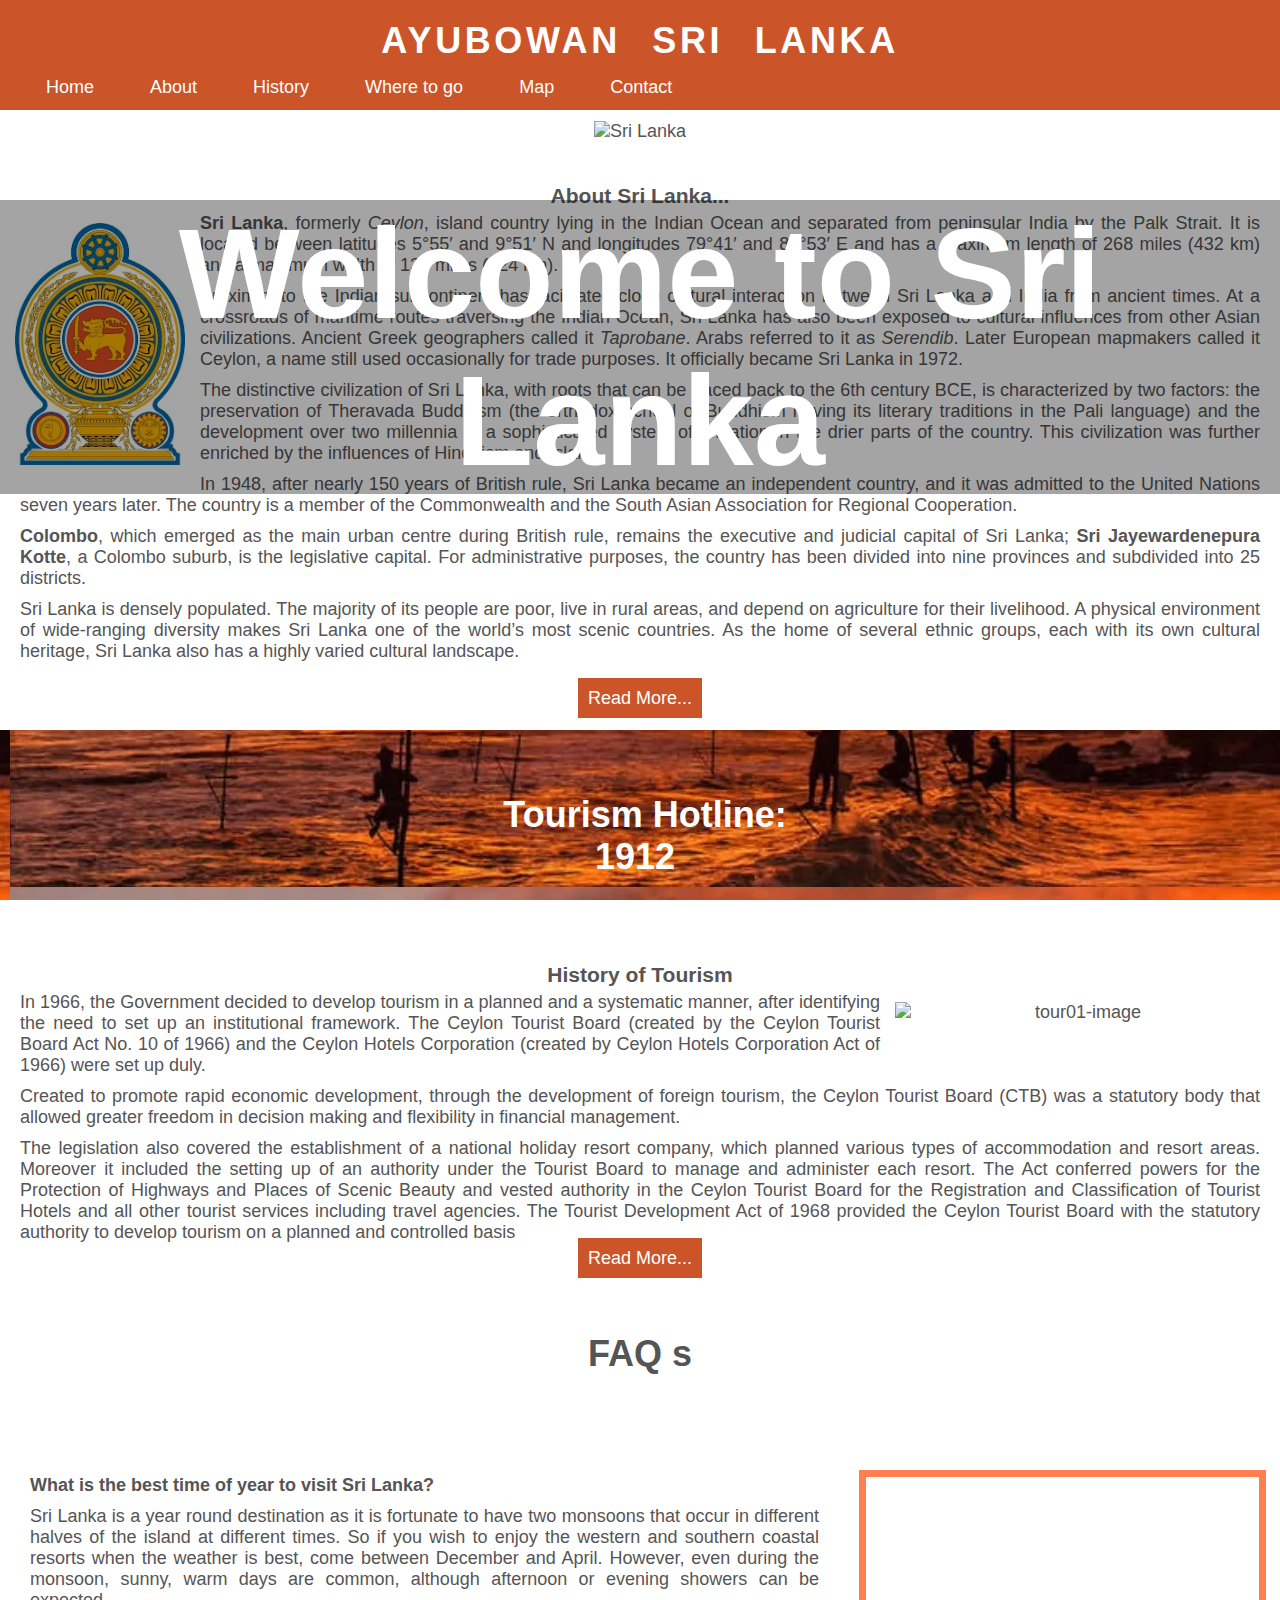
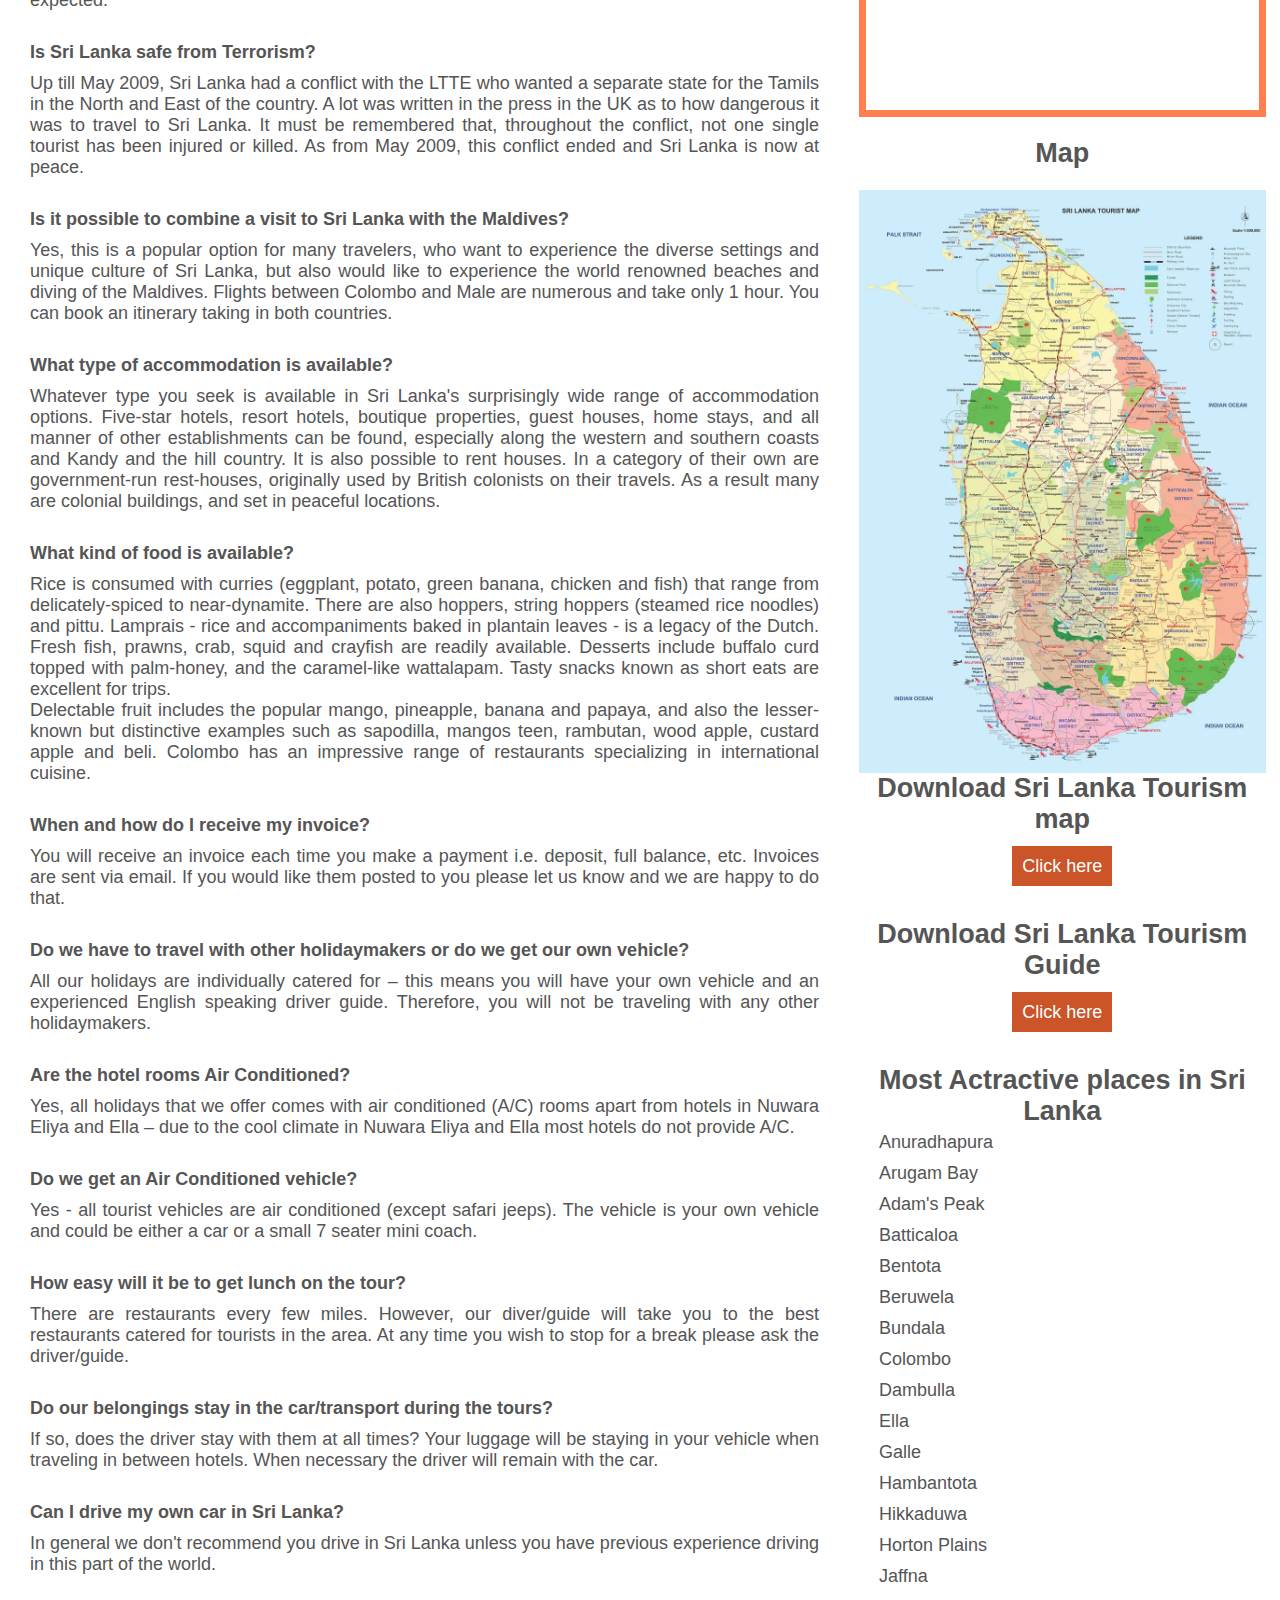
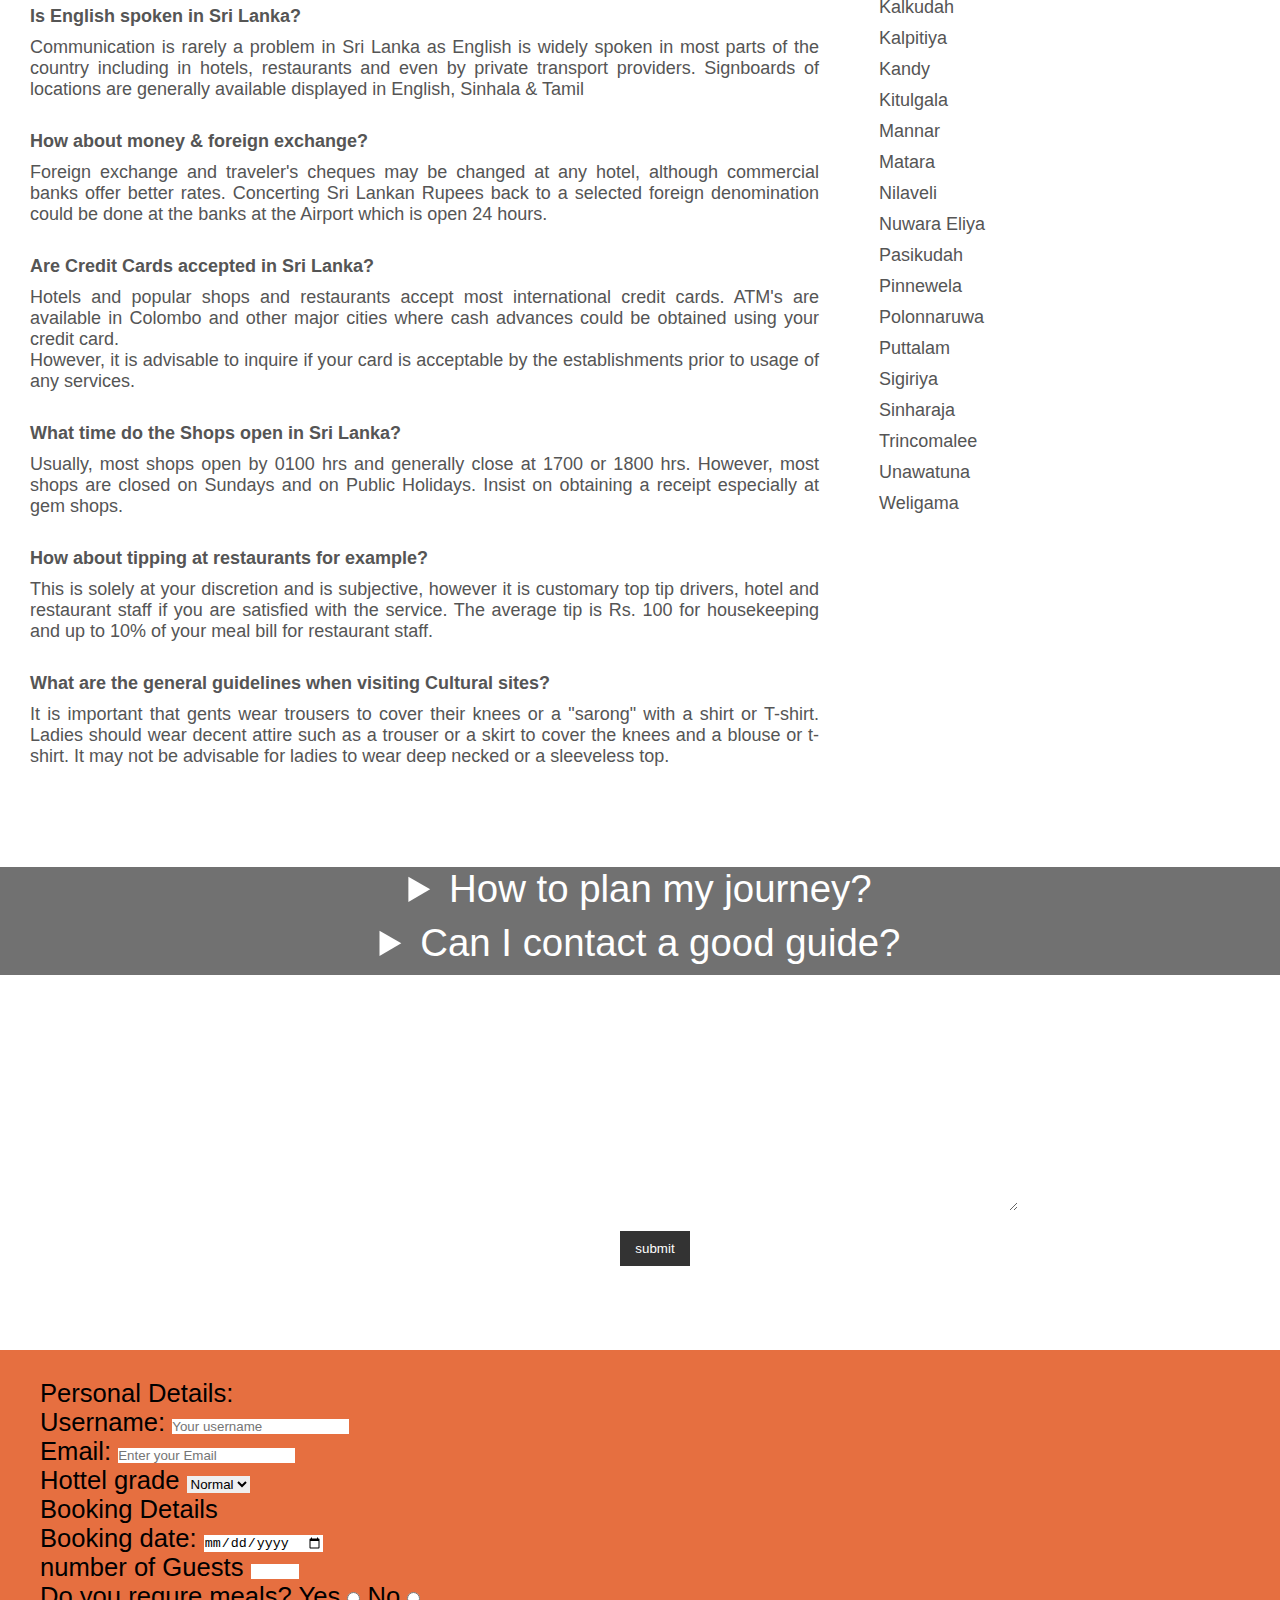
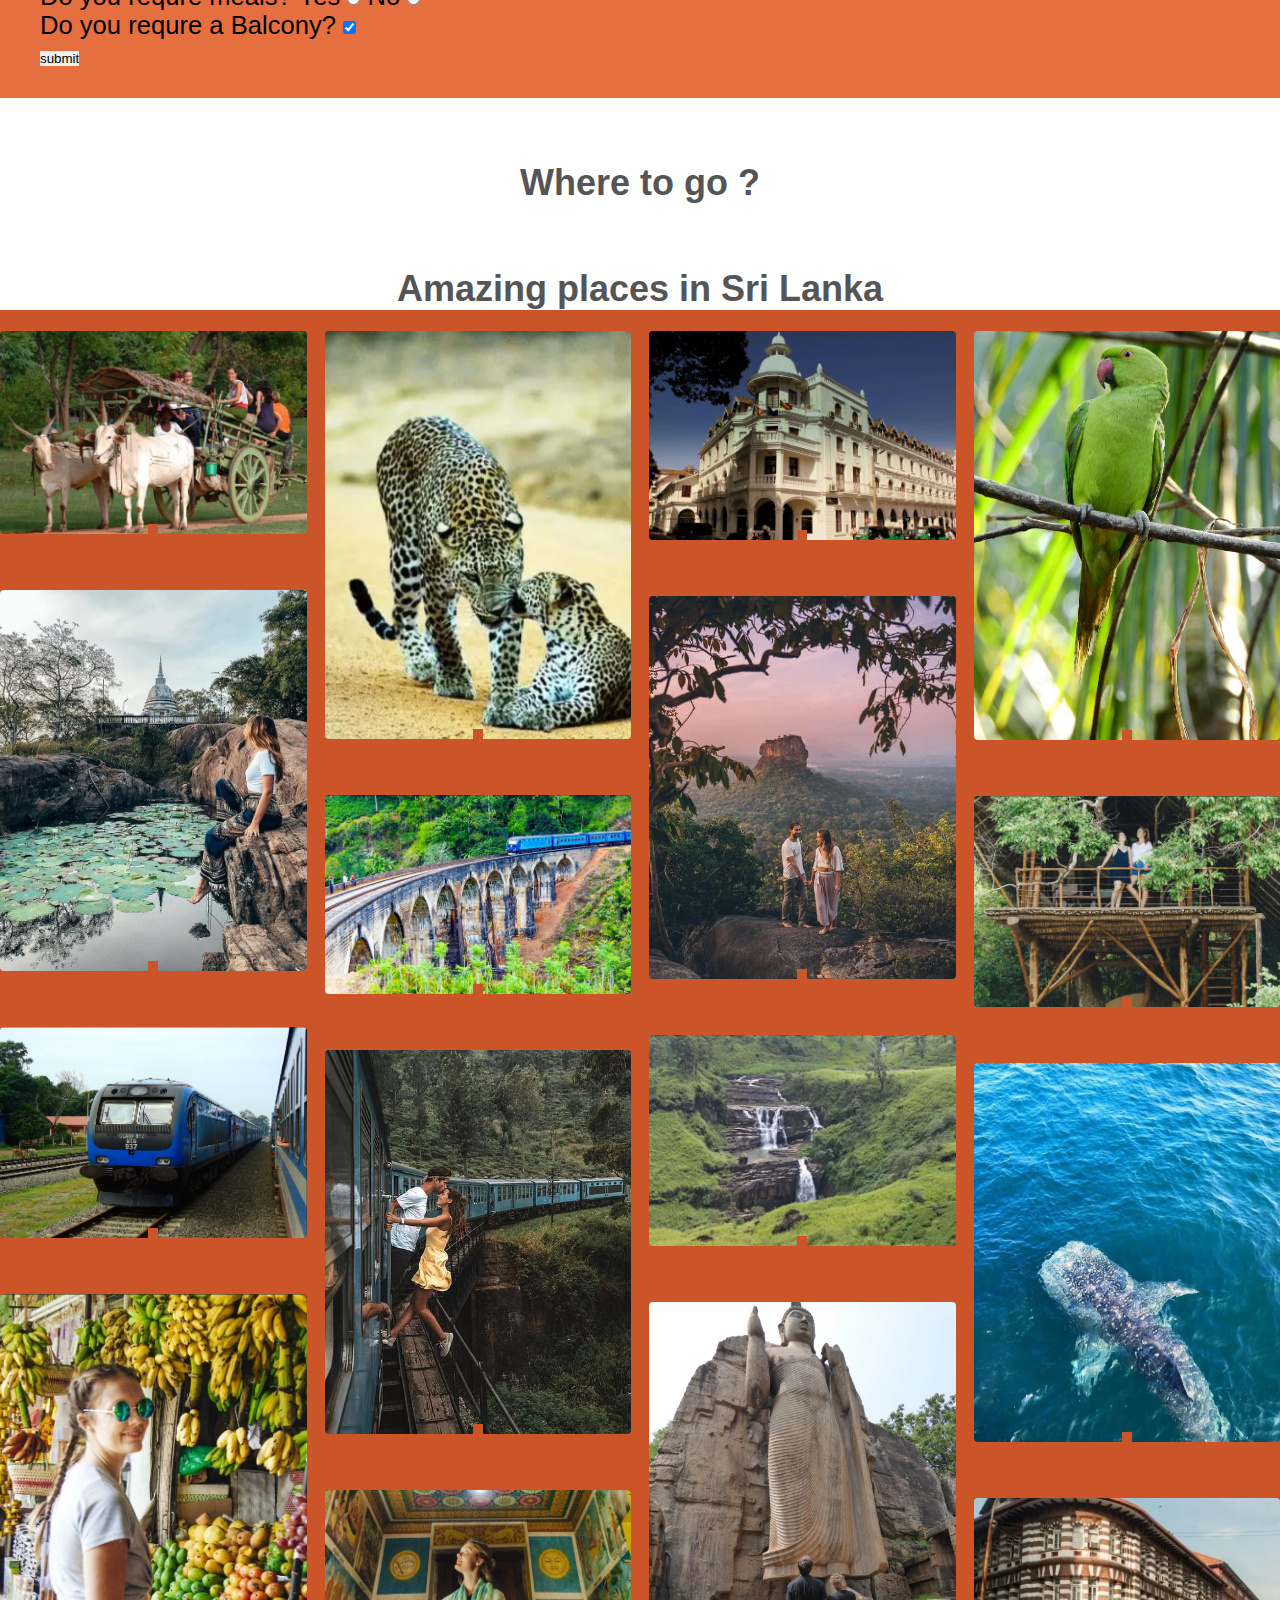
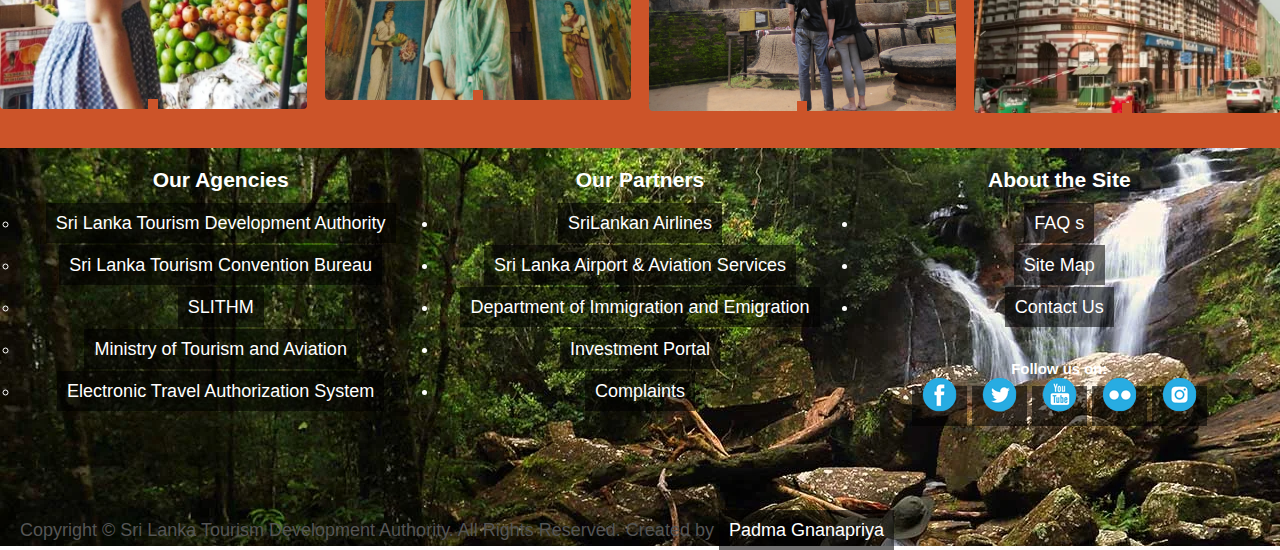
==== index.html @ cac00c13 "finish headers" ====
<!DOCTYPE html>
<html lang="en">
<head>
    <meta charset="UTF-8">
    <meta name="viewport" content="width=device-width, initial-scale=1.0">
    <title>Document</title>
    <link rel="stylesheet" href="style.css">
</head>
<body>
    
    <header>
        
        <div>
            <h1>AYUBOWAN SRI LANKA</h1>
        </div>
        <nav>
            <ul>
                <li><a href="index.html">Home</a></li>
                <li><a href="about.html">About</a></li>
                <li><a href="history.html">History</a></li>
                <li><a href="Where-to-go.html">Where to go</a></li>
                <li><a href="map.html">Map</a></li>
                <li><a href="index.html#contact_link">Contact</a></li>
            </ul>    
        </nav>
    </header> 
    <div class="margin">-----</div>

    <div class="contaioner">
        <img width="100%" src="images/kandy.webp" alt="Sri Lanka">
        <div class="text-box">
            <h4 id="index">Welcome to Sri Lanka</h4> <!--Welcome to Sri Lanka--> 
          </div>
    </div> 
    <div class="text-area">
            <br/>
            <br/>
            <h3>About Sri Lanka...</h3>
            <hr>
            <img width="200px" src="images/Logo.webp" alt="forest-image" style="float: left" >
            <p><b>Sri Lanka</b>, formerly <i>Ceylon</i>, island country lying in the Indian Ocean and separated from 
                peninsular India by the Palk Strait. It is located between latitudes 5°55′ and 9°51′ N 
                and longitudes 79°41′ and 81°53′ E and has a maximum length of 268 miles (432 km) and a 
                maximum width of 139 miles (224 km).
            </p>
            <p>
                Proximity to the Indian subcontinent has facilitated close cultural interaction between 
                Sri Lanka and India from ancient times. At a crossroads of maritime routes traversing the 
                Indian Ocean, Sri Lanka has also been exposed to cultural influences from other Asian 
                civilizations. Ancient Greek geographers called it <i>Taprobane</i>. Arabs referred to it as 
                <i>Serendib</i>. Later European mapmakers called it Ceylon, a name still used occasionally for 
                trade purposes. It officially became Sri Lanka in 1972.
            </p>
            <p>
                The distinctive civilization of Sri Lanka, with roots that can be traced back to the 6th 
                century BCE, is characterized by two factors: the preservation of Theravada Buddhism 
                (the orthodox school of Buddhism having its literary traditions in the Pali language) and 
                the development over two millennia of a sophisticated system of irrigation in the drier 
                parts of the country. This civilization was further enriched by the influences of Hinduism 
                and Islam.
            </p>
            <p>
                In 1948, after nearly 150 years of British rule, Sri Lanka became an independent country, 
                and it was admitted to the United Nations seven years later. The country is a member of the 
                Commonwealth and the South Asian Association for Regional Cooperation.
            </p>
            <p>
                <b>Colombo</b>, which emerged as the main urban centre during British rule, remains the executive 
                and judicial capital of Sri Lanka; <b>Sri Jayewardenepura Kotte</b>, a Colombo suburb, is the 
                legislative capital. For administrative purposes, the country has been divided into nine 
                provinces and subdivided into 25 districts.
            </p>
            <p>
                Sri Lanka is densely populated. The majority of its people are poor, live in rural areas, and 
                depend on agriculture for their livelihood. A physical environment of wide-ranging diversity 
                makes Sri Lanka one of the world’s most scenic countries. As the home of several ethnic groups, 
                each with its own cultural heritage, Sri Lanka also has a highly varied cultural landscape.
            </p>
            <br/>
            <a href="about.html" target="_blank" class="box-3">Read More...</a>
            <br/>
            <br/>
    </div>
    <section class="parallax pi01">
        <div class="parallax-inner">
            <h1><a href="tel:+941912"> Tourism Hotline:<br/> 1912</a></h1>
        </div>
    </section>
    <div class="text-area">
        <br/>
        
        <h3>History of Tourism</h3>
        <hr>
        <img width="400px" src="images/tour10.webp" alt="tour01-image" style="float: right">
        <p>
            In 1966, the Government decided to develop tourism in a planned and a systematic manner, after 
            identifying the need to set up an institutional framework. The Ceylon Tourist Board (created by 
            the Ceylon Tourist Board Act No. 10 of 1966) and the Ceylon Hotels Corporation (created by 
            Ceylon Hotels Corporation Act of 1966) were set up duly.
        </p>
        <p>
            Created to promote rapid economic development, through the development of foreign tourism, the 
            Ceylon Tourist Board (CTB) was a statutory body that allowed greater freedom in decision making 
            and flexibility in financial management.
        </p>
        <p>
            The legislation also covered the establishment of a national holiday resort company, which planned 
            various types of accommodation and resort areas. Moreover it included the setting up of an authority 
            under the Tourist Board to manage and administer each resort. The Act conferred powers for the 
            Protection of Highways and Places of Scenic Beauty and vested authority in the Ceylon Tourist Board 
            for the Registration and Classification of Tourist Hotels and all other tourist services including 
            travel agencies. The Tourist Development Act of 1968 provided the Ceylon Tourist Board with the 
            statutory authority to develop tourism on a planned and controlled basis
        </p>   
        <a href="history.html" target="_blank" class="box-3"><i></i>Read More...</a>
        <br/>
        
    </div>
    <section class="parallax pi01">
        <div class="parallax-inner">
            <h1  id="contact_link">FAQ s</h1>
        </div>
    </section>

    <div>
        <div class="rowx">
          <div class="columnA">
            <br/><p><b>What is the best time of year to visit Sri Lanka? </b></p><p>
                Sri Lanka is a year round destination as it is fortunate to have two monsoons that occur in different halves of the island at different times. So if you wish to enjoy the western and southern coastal resorts when the weather is best, come between December and April. However, even during the monsoon, sunny, warm days are common, although afternoon or evening showers can be expected. 
                </p><br/><p><b>Is Sri Lanka safe from Terrorism? </b></p><p>
                Up till May 2009, Sri Lanka had a conflict with the LTTE who wanted a separate state for the Tamils in the North and East of the country. A lot was written in the press in the UK as to how dangerous it was to travel to Sri Lanka. It must be remembered that, throughout the conflict, not one single tourist has been injured or killed. As from May 2009, this conflict ended and Sri Lanka is now at peace.
                </p><br/><p><b>Is it possible to combine a visit to Sri Lanka with the Maldives? </b></p><p>
                Yes, this is a popular option for many travelers, who want to experience the diverse settings and unique culture of Sri Lanka, but also would like to experience the world renowned beaches and diving of the Maldives. Flights between Colombo and Male are numerous and take only 1 hour. You can book an itinerary taking in both countries.
                </p><br/><p><b>What type of accommodation is available? </b></p><p>
                Whatever type you seek is available in Sri Lanka's surprisingly wide range of accommodation options. Five-star hotels, resort hotels, boutique properties, guest houses, home stays, and all manner of other establishments can be found, especially along the western and southern coasts and Kandy and the hill country. It is also possible to rent houses. In a category of their own are government-run rest-houses, originally used by British colonists on their travels. As a result many are colonial buildings, and set in peaceful locations. 
                </p><br/><p><b>What kind of food is available? </b></p><p>
                Rice is consumed with curries (eggplant, potato, green banana, chicken and fish) that range from delicately-spiced to near-dynamite. There are also hoppers, string hoppers (steamed rice noodles) and pittu. Lamprais - rice and accompaniments baked in plantain leaves - is a legacy of the Dutch. Fresh fish, prawns, crab, squid and crayfish are readily available. Desserts include buffalo curd topped with palm-honey, and the caramel-like wattalapam. Tasty snacks known as short eats are excellent for trips.<br/>
                Delectable fruit includes the popular mango, pineapple, banana and papaya, and also the lesser-known but distinctive examples such as sapodilla, mangos teen, rambutan, wood apple, custard apple and beli. Colombo has an impressive range of restaurants specializing in international cuisine. 
                </p><br/><p><b>When and how do I receive my invoice? </b></p><p>
                You will receive an invoice each time you make a payment i.e. deposit, full balance, etc. Invoices are sent via email. If you would like them posted to you please let us know and we are happy to do that.
                </p><br/><p><b>Do we have to travel with other holidaymakers or do we get our own vehicle? </b></p><p>
                All our holidays are individually catered for – this means you will have your own vehicle and an experienced English speaking driver guide. Therefore, you will not be traveling with any other holidaymakers.
                </p><br/><p><b>Are the hotel rooms Air Conditioned? </b></p><p>
                Yes, all holidays that we offer comes with air conditioned (A/C) rooms apart from hotels in Nuwara Eliya and Ella – due to the cool climate in Nuwara Eliya and Ella most hotels do not provide A/C. 
                </p><br/><p><b>Do we get an Air Conditioned vehicle? </b></p><p>
                Yes - all tourist vehicles are air conditioned (except safari jeeps). The vehicle is your own vehicle and could be either a car or a small 7 seater mini coach. 
                </p><br/><p><b>How easy will it be to get lunch on the tour? </b></p><p>
                There are restaurants every few miles. However, our diver/guide will take you to the best restaurants catered for tourists in the area. At any time you wish to stop for a break please ask the driver/guide.
                </p><br/><p><b>Do our belongings stay in the car/transport during the tours?</b></p><p>
                If so, does the driver stay with them at all times? Your luggage will be staying in your vehicle when traveling in between hotels. When necessary the driver will remain with the car. 
                </p><br/><p><b>Can I drive my own car in Sri Lanka?</b></p><p>
                In general we don't recommend you drive in Sri Lanka unless you have previous experience driving in this part of the world. 
                </p><br/><p><b>Is English spoken in Sri Lanka?</b></p><p>
                Communication is rarely a problem in Sri Lanka as English is widely spoken in most parts of the country including in hotels, restaurants and even by private transport providers. Signboards of locations are generally available displayed in English, Sinhala & Tamil
                </p><br/><p><b>How about money & foreign exchange?</b></p><p>
                Foreign exchange and traveler's cheques may be changed at any hotel, although commercial banks offer better rates. Concerting Sri Lankan Rupees back to a selected foreign denomination could be done at the banks at the Airport which is open 24 hours. 
                </p><br/><p><b>Are Credit Cards accepted in Sri Lanka?</b></p><p>
                Hotels and popular shops and restaurants accept most international credit cards. ATM's are available in Colombo and other major cities where cash advances could be obtained using your credit card.<br />However, it is advisable to inquire if your card is acceptable by the establishments prior to usage of any services.
                </p><br/><p><b>What time do the Shops open in Sri Lanka?</b></p><p>
                Usually, most shops open by 0100 hrs and generally close at 1700 or 1800 hrs. However, most shops are closed on Sundays and on Public Holidays. Insist on obtaining a receipt especially at gem shops. 
                </p><br/><p><b>How about tipping at restaurants for example?</b></p><p>
                This is solely at your discretion and is subjective, however it is customary top tip drivers, hotel and restaurant staff if you are satisfied with the service. The average tip is Rs. 100 for housekeeping and up to 10% of your meal bill for restaurant staff. 
                </p><br/><p><b>What are the general guidelines when visiting Cultural sites?</b></p><p>	
                It is important that gents wear trousers to cover their knees or a "sarong" with a shirt or T-shirt. Ladies should wear decent attire such as a trouser or a skirt to cover the knees and a blouse or t-shirt. It may not be advisable for ladies to wear deep necked or a sleeveless top. 
                </p><br/>
          </div>
          <div class="columnB">
            <br>
              <div class="container">
                <div class="box-1 parallax">
                    <h1> Contact us</h1>
                    <h3> SRI LANKA TOURISM DEVELOPMENT AUTHORITY</h3>
                    <p> No: 80 , Galle Road, Colombo 03  </p>
                    <p>
                        <a href="mailto:awards@srilanka.travel?cc=awards@srilanka.travel">awards@srilanka.travel</a>
                    </p>
                    <a href="tel:+94112437057"> +94 112 437 057</a>
                </div>
              </div> 
              <br>
              <h2>Map</h2><br>
              <img width="100%" src="images/map.webp" alt="tour01-image" style="float: right">
              <br><br>
              <h2>Download Sri Lanka Tourism map</h2><br>
              <a href="Documents/Sri Lanka.pdf" >Click here</a>
              <br><Br><Br>
              <h2>Download Sri Lanka Tourism Guide</h2><br>
              <a href="Documents/Sri-Lanka-Travel-Guide-min.pdf" >Click here</a><br><br><br>
              <h2>Most Actractive places in Sri Lanka</h2>
              <p>Anuradhapura</p>
              <p>Arugam Bay</p>
              <p>Adam's Peak </p>
              <p>Batticaloa</p>
              <p>Bentota </p>
              <p>Beruwela</p>
              <p>Bundala</p>
              <p>Colombo</p>
              <p>Dambulla</p>
              <p>Ella</p>
              <p>Galle</p>
              <p>Hambantota</p>
              <p>Hikkaduwa</p>
              <p>Horton Plains</p>
              <p>Jaffna</p>
              <p>Kalkudah</p>
              <p>Kalpitiya</p>
              <p>Kandy</p>
              <p>Kitulgala </p>
              <p>Mannar</p>
              <p>Matara</p>
              <p>Nilaveli</p>
              <p>Nuwara Eliya</p>
              <p>Pasikudah</p>
              <p>Pinnewela</p>
              <p>Polonnaruwa</p>
              <p>Puttalam</p>
              <p>Sigiriya</p>
              <p>Sinharaja</p>
              <p>Trincomalee</p>
              <p>Unawatuna</p>
              <p>Weligama</p>
              <br> 
          </div> 
        </div>
    </div>

    <section class="parallax pi02">
        <div class="parallax-inner">
            <div class="faqs">
                <details>
                    <summary>How to plan my journey?</summary>
                    <p class="text">We have good experience in planing journies. We create your journey considering your requirements, interests, your motherland, etc. We have experienced guides. We contact them and get ideas in planing your journey</p>
                </details>
                <details>
                    <summary>Can I contact a good guide?</summary>
                    <p class="text">Don't worry. Leave a message in the contact area. We will make contact with a good guide.</p>
                </details>
                <form class="my-form" id="faq_link">
                    <div class="form-group">
                        <label>Name</label>
                        <input type="text" name="name" required>
                    </div>
                    <div class="form-group">
                        <label>Email</label>
                        <input type="text" name="email" required>
                    </div>
                    <div class="form-group">
                        <label>Message</label>
                        <textarea rows="3" name="message" required></textarea>
                    </div>
                    <input class="button" type="submit" value="submit" name="">
                </form>
            </div>
        </div>
    </section>

    <div>
        <form action="booking.html" method="GET">
            <fieldset>
                <li><br></li>
                <li><legend>    Personal Details:</legend></li>
                <li><label for="name">Username:  </label><input type="text" name="username" id="name" required placeholder="Your username" pattern="[1-zA-Z]{3,}" title="Please enter more than 3 letters"></li>
                <li><label for="email">Email:  </label><input type="text" name="email" id="email" required placeholder="Enter your Email"  title="Please enter valid email"></li>
                <li><label for="hottel">Hottel grade  </label><select name="hottel" required>
                    <option value="1">Normal</option>
                    <option value="1.3">3 star</option>
                    <option value="1.7">5 star</option>
                    <option value="2.3">7 star</option>
                    <br>
                </select></li>
                <li><legend>    Booking Details</legend></li>
                <li><label for="date">Booking date:  </label><input type="date" name="date" min="2020-03-13"></li>
                <li><label for="numberOfGuests">number of Guests  </label><input type="number" name="numberOfGuests" min="1" max="10"> </li>
                <li><label for="meal">Do you requre meals?   </label><label for="yesMeals">Yes  </label><input type="radio" name="meals" value="yesMeals">
                    <label for="noMeals">No  </label><input type="radio" name="meals" value="noMeals"></li>
                <li><label for="balcony">Do you requre a Balcony?    </label><input type="checkbox" name="balcony" value="yes" checked></li>
                <li><input class="button" type="submit" value="submit" name=""></li> 
                <br>
            </fieldset>
        </form>
    </div>

    <section class="parallax pi02">
        <div class="parallax-inner">
            <h1>Where to go ?</h1>
        </div>
    </section>
    <div id="amazing-places">
        <h1>Amazing places in Sri Lanka</h1>
        <div class="inner">
            <div class="columns">

                <!-- Column 1 (horizontal, vertical, horizontal, vertical) -->
                    <div class="image fit">
                        <a href="#"><img src="images/pic01.webp" alt="" /></a>
                    </div>
                    <div class="image fit">
                        <a href="#"><img src="images/pic02.webp" alt="" /></a>
                    </div>
                    <div class="image fit">
                        <a href="#"><img src="images/pic03.webp" alt="" /></a>
                    </div>
                    <div class="image fit">
                        <a href="#"><img src="images/pic04.webp" alt="" /></a>
                    </div>

                <!-- Column 2 (vertical, horizontal, vertical, horizontal) -->
                    <div class="image fit">
                        <a href="#"><img src="images/pic06.webp" alt="" /></a>
                    </div>
                    <div class="image fit">
                        <a href="#"><img src="images/pic05.webp" alt="" /></a>
                    </div>
                    <div class="image fit">
                        <a href="#"><img src="images/pic08.webp" alt="" /></a>
                    </div>
                    <div class="image fit">
                        <a href="#"><img src="images/pic07.webp" alt="" /></a>
                    </div>

                <!-- Column 3 (horizontal, vertical, horizontal, vertical) -->
                    <div class="image fit">
                        <a href="#"><img src="images/pic09.webp" alt="" /></a>
                    </div>
                    <div class="image fit">
                        <a href="#"><img src="images/pic12.webp" alt="" /></a>
                    </div>
                    <div class="image fit">
                        <a href="#"><img src="images/pic11.webp" alt="" /></a>
                    </div>
                    <div class="image fit">
                        <a href="#"><img src="images/pic10.webp" alt="" /></a>
                    </div>

                <!-- Column 4 (vertical, horizontal, vertical, horizontal) -->
                    <div class="image fit">
                        <a href="#"><img src="images/pic13.webp" alt="" /></a>
                    </div>
                    <div class="image fit">
                        <a href="#"><img src="images/pic14.webp" alt="" /></a>
                    </div>
                    <div class="image fit">
                        <a href="#"><img src="images/pic15.webp" alt="" /></a>
                    </div>
                    <div class="image fit">
                        <a href="#"><img src="images/pic16.webp" alt="" /></a>
                    </div>

            </div>
        </div>
    </div>
    <footer>
        <article>
            <div>
            <ul>
            <h3>Our Agencies</h3><br/>
            <ul>
                <li><a href="http://www.sltda.gov.lk/" target="_blank"> Sri Lanka Tourism Development Authority</a></li><br/>
                <li><a href="http://www.visitsrilanka.net/" target="_blank"> Sri Lanka Tourism Convention Bureau</a></li><br/>
                <li><a href="http://www.slithm.edu.lk/" target="_blank"> SLITHM</a></li><br/>
                <li><a href="http://www.tourismmin.gov.lk/" target="_blank"> Ministry of Tourism and Aviation</a></li><br/>
                <li><a href="http://eta.gov.lk/slvisa/" target="_blank">Electronic Travel Authorization System</a></li></ul><br/><br/>
            </ul></div><br/><div>
                <h3>Our Partners</h3><br/>
                <ul>
                <li><a href="https://www.srilankan.com/" target="_blank">SriLankan Airlines</a></li><br/>
                <li><a href="http://www.airport.lk/" target="_blank"> Sri Lanka Airport &amp; Aviation Services</a></li><br/>
                <li><a href="http://www.immigration.gov.lk/" target="_blank"> Department of Immigration and Emigration</a></li><br/>
                <li><b><a href="http://www.sltda.gov.lk/index.html" target="_blank">Investment Portal</a></b></li><br/>
                <li><b><a href="https://complaints.sltda.gov.lk/" target="_blank">Complaints</a></b></li><br/><br/>
            </ul></div><br/>
                <h3>About the Site</h3><br/>
                <ul>
                <li><a href="index.html#faq_link" target="_blank">FAQ s</a></li><br/>
                <li><a href="sitemap.xml" target="_blank">Site Map</a></li><br/>
                <li><a href="index.html#contact_link" target="_blank">Contact Us</a></li><br/>
            </ul><br/>
                <h5>Follow us on:</h5>
                <div>
                <ul>
                <a target="_blank" href="https://www.facebook.com/tourismsrilanka.gov.lk"><img alt="facebook" src="images/facebook.png"></a>
                <a target="_blank" href="https://twitter.com/tourismlk"><img alt="twitter" src="images/twitter.png"></a>
                <a target="_blank" href="#"><img alt="youtube" src="images/youtube.png"></a>
                <a target="_blank" href="#"><img alt="flickr" src="images/flickr.png"></a>
                <a target="_blank" href="#"><img alt="instagram" src="images/instagram.png"></a>
            </ul></div>
        </article>
        <p>Copyright © Sri Lanka Tourism Development Authority. All Rights Reserved.  Created by <a target="_blank" href="https://www.linkedin.com/in/padma-gnanapriya-16b515180">Padma Gnanapriya</a></p>
    </footer>
      
 
    
</body>
</html>
---- style.css ----
*{
    margin:0;
    padding:0;
    border:0;
    box-sizing: border-box;
}

body{
    background-color: white;
    color: #555555;
    font-family: Arial, Helvetica, sans-serif;
    font-size: 18px;
    font-weight: normal;
    text-align: center;
}

a{
    text-decoration:none;
    color:white;
    background-color: rgb(204, 84, 41);
    padding: 10px;
}


a:hover{
    color: yellow;
    transform: scale(1.2);
}

p{
    text-align: justify;
    padding: 5px 20px;
}

header nav ul li:hover{
    transform: scale(1.2);
    transition-delay: 0.1s;
}

header{   
    background-color: rgb(204, 84, 41);
    color:white;
    width: 100%;
    height: 110px;
    padding-top: 20px;
    padding-bottom: 30px;
    overflow: hidden;
    position: fixed;

    z-index: 200;
}

header div{
    letter-spacing: 0.2em;
    word-spacing: 1em;
    padding-bottom:15px;
}

header nav ul li{
    float:left;
    padding-left: 2em;
    text-justify: auto;
    list-style: none;
}

.text-box{
    position: absolute;
    top: 200px;
    color: white;
    background-color: rgba(0, 0, 0, 0.356);
    font-size: 10vw;
}

.container{
    position: relative;
}

.text-area img{
    padding: 15px;
}



/*-----Amazing background-----*/
.parallax{
    background-size: cover;
}

.parallax-inner{
    padding-top:5%;
    padding-bottom: 5%;
}

.pi01{
    background:url("images/Tour29.webp")
        repeat fixed 100%;
}

.pi02{
    background:url("images/Tour18.webp")
        repeat fixed 100%;
}


.parallax a{
    background-color: transparent;
}




/*---x--Amazing background--x---*/
.row:after {
    content: "";
    display: table;
    clear: both;
  }

/* parallel paragraphss */
.columnA {
    float: left;
    width: 66.33%;
    padding: 10px;
  }
  
  .columnB {
    float: left;
    width: 33.33%;
    padding: 10px;
  }
  
  
  .rowx:after {
    content: "";
    display: table;
    clear: both;
  }
  
  @media screen and (max-width: 480px) {
  
          .columnA{
              width: 0%;
              visibility:hide;
              overflow:hidden;
              display:none;
            }
          .columnB {
            width: 100%;
          } 
      }
  .box-1{
    background:url("images/Tour29.webp")
    repeat fixed 100%;
    color: #fff;
    border: 10px coral solid;
    border-width: 7px;
    padding: 30px;
}




details{
    font-size: 3vw;
    color: white;
    padding-bottom: 10px;
    background-color: rgba(0, 0, 0, 0.555);
}

.my-form{
    padding: 20px;
    padding-left: 50px;
    padding-bottom: 20px;
}

.form-group{
  padding-bottom: 15px;
  color: white;
}

.my-form label{
    display: block;
}

.my-form input[type="text"], .my-form textarea{
    padding: 8px;
    width:60%;
}

.my-form input[type="submit"]{
    background-color: #333;
    color: #fff;
    padding: 10px 15px;
    border:none;
}

/*-------Amazing places-------*/


/* Basic */

@-ms-viewport {
    width: device-width;
}

@media screen and (max-width: 480px) {
    html, body {
        min-width: 320px;
    }

}

/* Image */

.image {
    border-radius: 4px;
    border: 0;
    display: inline-block;
    position: relative;
}

    .image img {
        border-radius: 4px;
        display: block;
    }

    .image.left, .image.right {
        max-width: 40%;
    }

        .image.left img, .image.right img {
            width: 100%;
        }

    .image.left {
        float: left;
        margin: 0 1.5em 1em 0;
        top: 0.25em;
    }

    .image.right {
        float: right;
        margin: 0 0 1em 1.5em;
        top: 0.25em;
    }

    .image.fit {
        display: block;
        margin: 0 0 2em 0;
        width: 100%;
    }

        .image.fit img {
            width: 100%;
        }

    .image.main {
        display: block;
        margin: 0 0 3em 0;
        width: 100%;
        width: 300px;
    }

        .image.main img {
            width: 100%;
        }
/* Columns */
.columns {
    position: relative;
    column-count: 4;
    column-gap: 1em;
}

    .columns .image {
        position: relative;
        display: inline-block;
        margin: 0 0 .5em;
        width: 100%;
        overflow: hidden;
    }

        .columns .image img {
            transition: transform 0.2s ease-in-out;
        }

        .columns .image:hover img {
            transform: scale(1.1);
        }

    @media screen and (max-width: 736px) {
        .columns {
            column-count: 2;
        }
        
    }

    @media screen and (max-width: 480px) {
        .columns {
            column-count: 1;
        }
        .column1{
            width: 0%;
            visibility:hide;
            overflow:hidden;
            display:none;
          }
        .column2 {
          width: 100%;
        } 
    }

    .columns{
        background: rgb(204, 84, 41);;
    }
/*---x---Amazing places---x---*/

article {
    -webkit-column-width: 360px;
    -moz-column-width: 360p;
    column-width: 360p;
    padding: 20px;
    margin-bottom: 30px;
  }

  footer{
      background:url("images/Tour03.webp");   
  }
  
  footer a{
    background-color: rgba(0, 0, 0, 0.555);
      font-weight: 500;
  }
  
  footer article{
      color: white;
  }

 fieldset{
      text-align: left;
      background-color: rgb(230, 111, 64);
      list-style: none;
      padding-left: 40px;
      font-size: 2vw;
      color: black;
  }

  .margin{
      padding: 50px;
  }
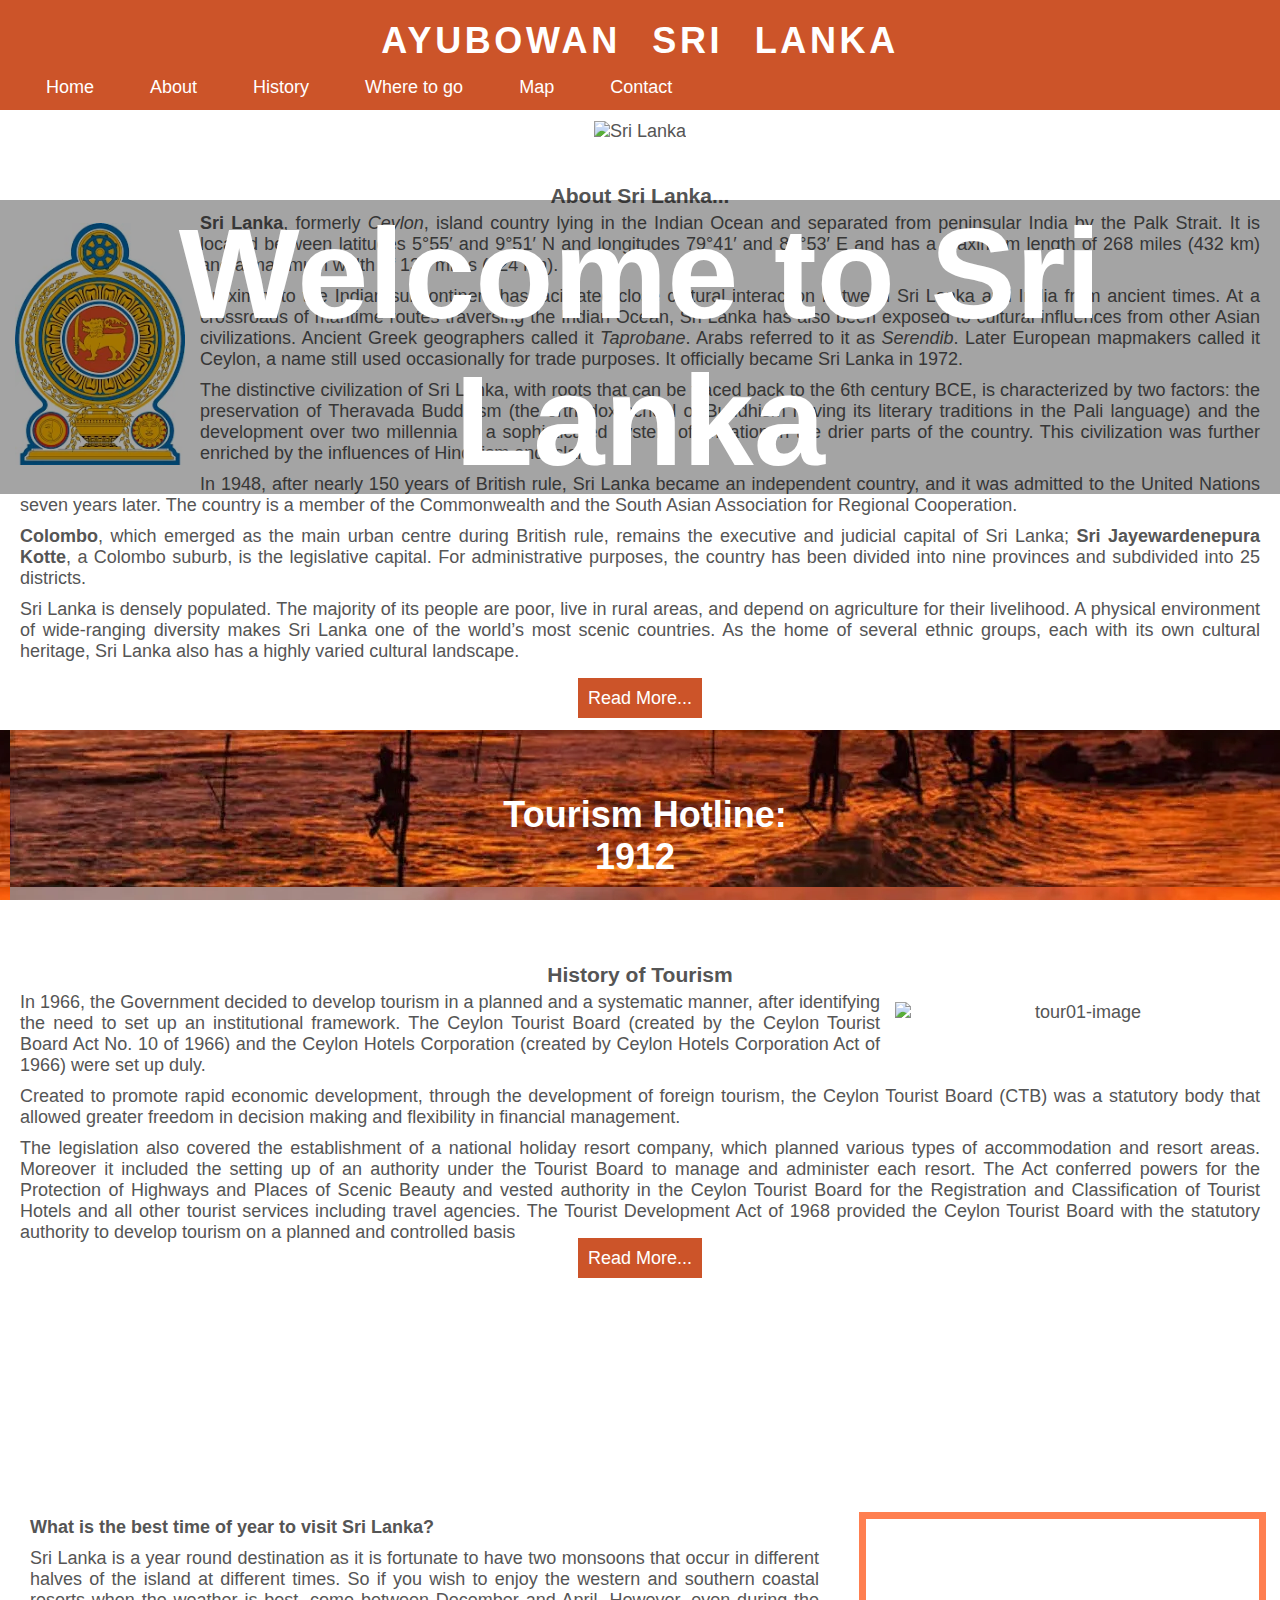
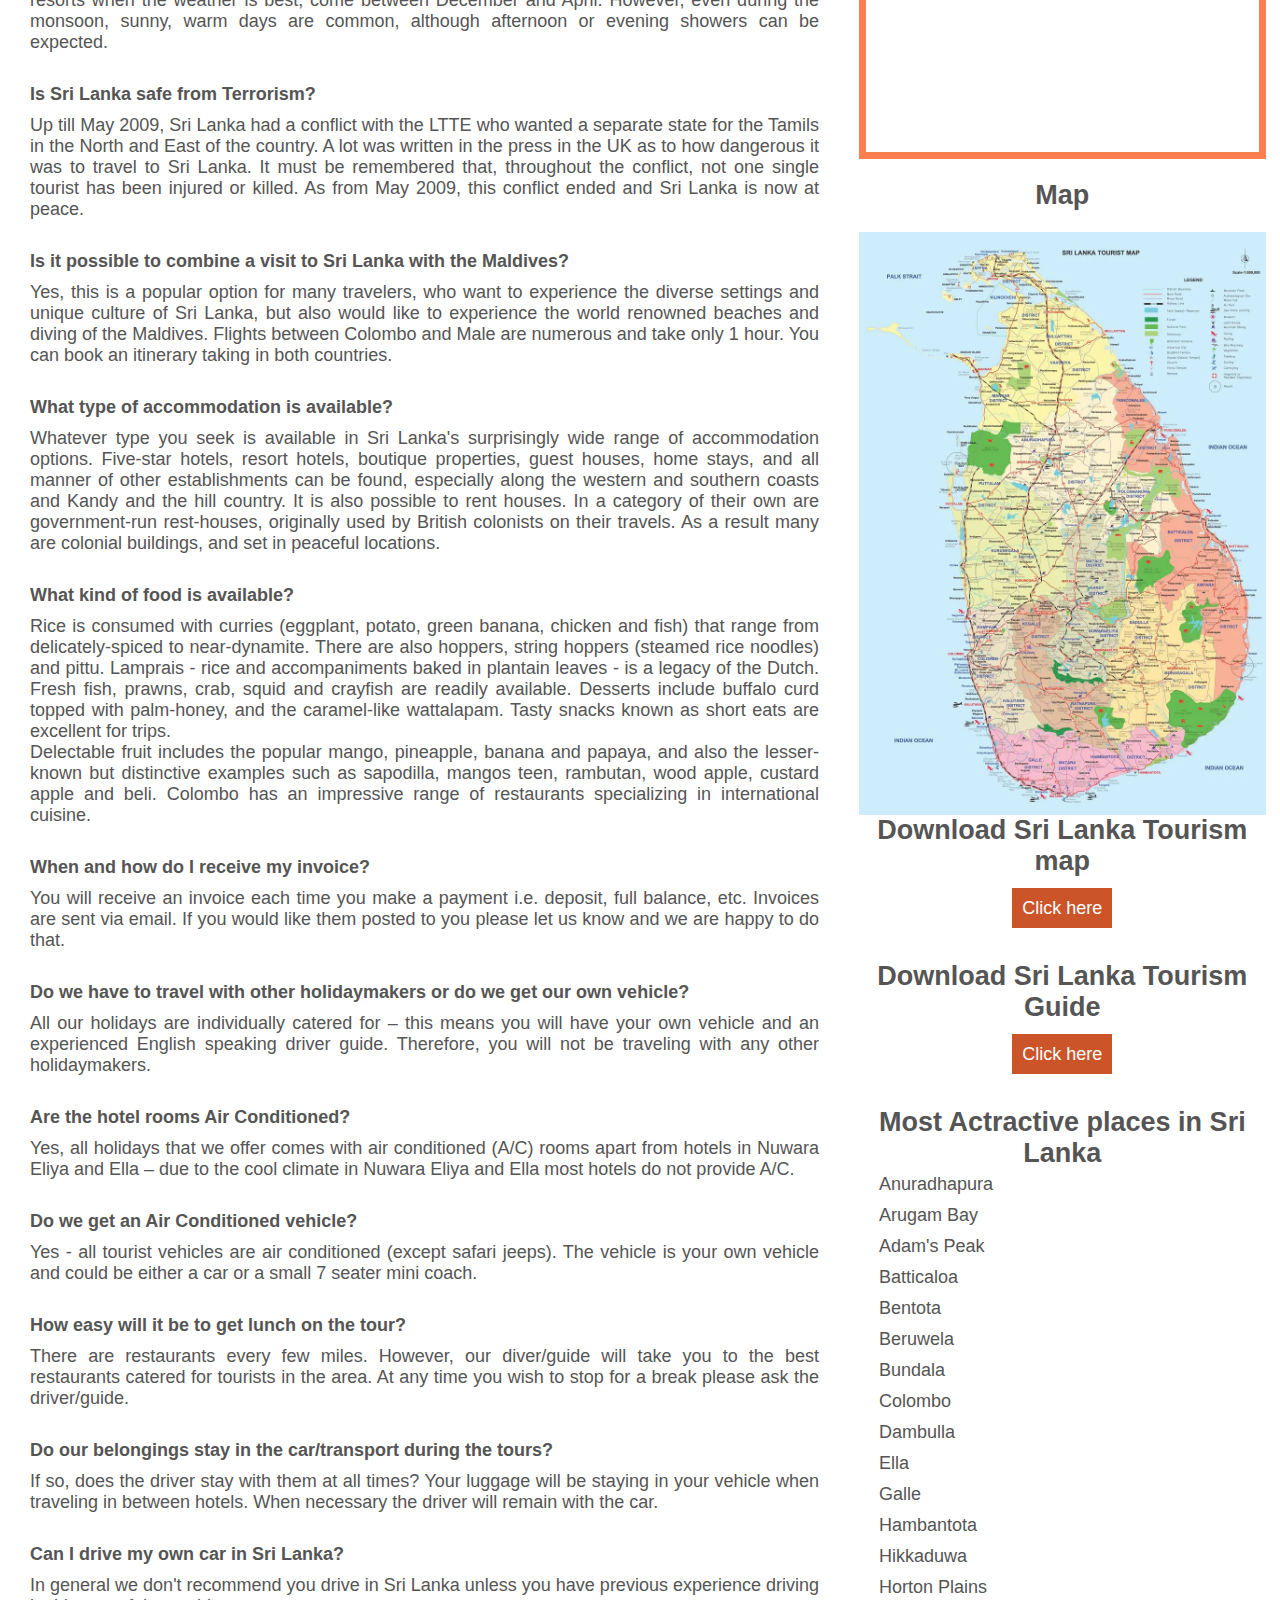
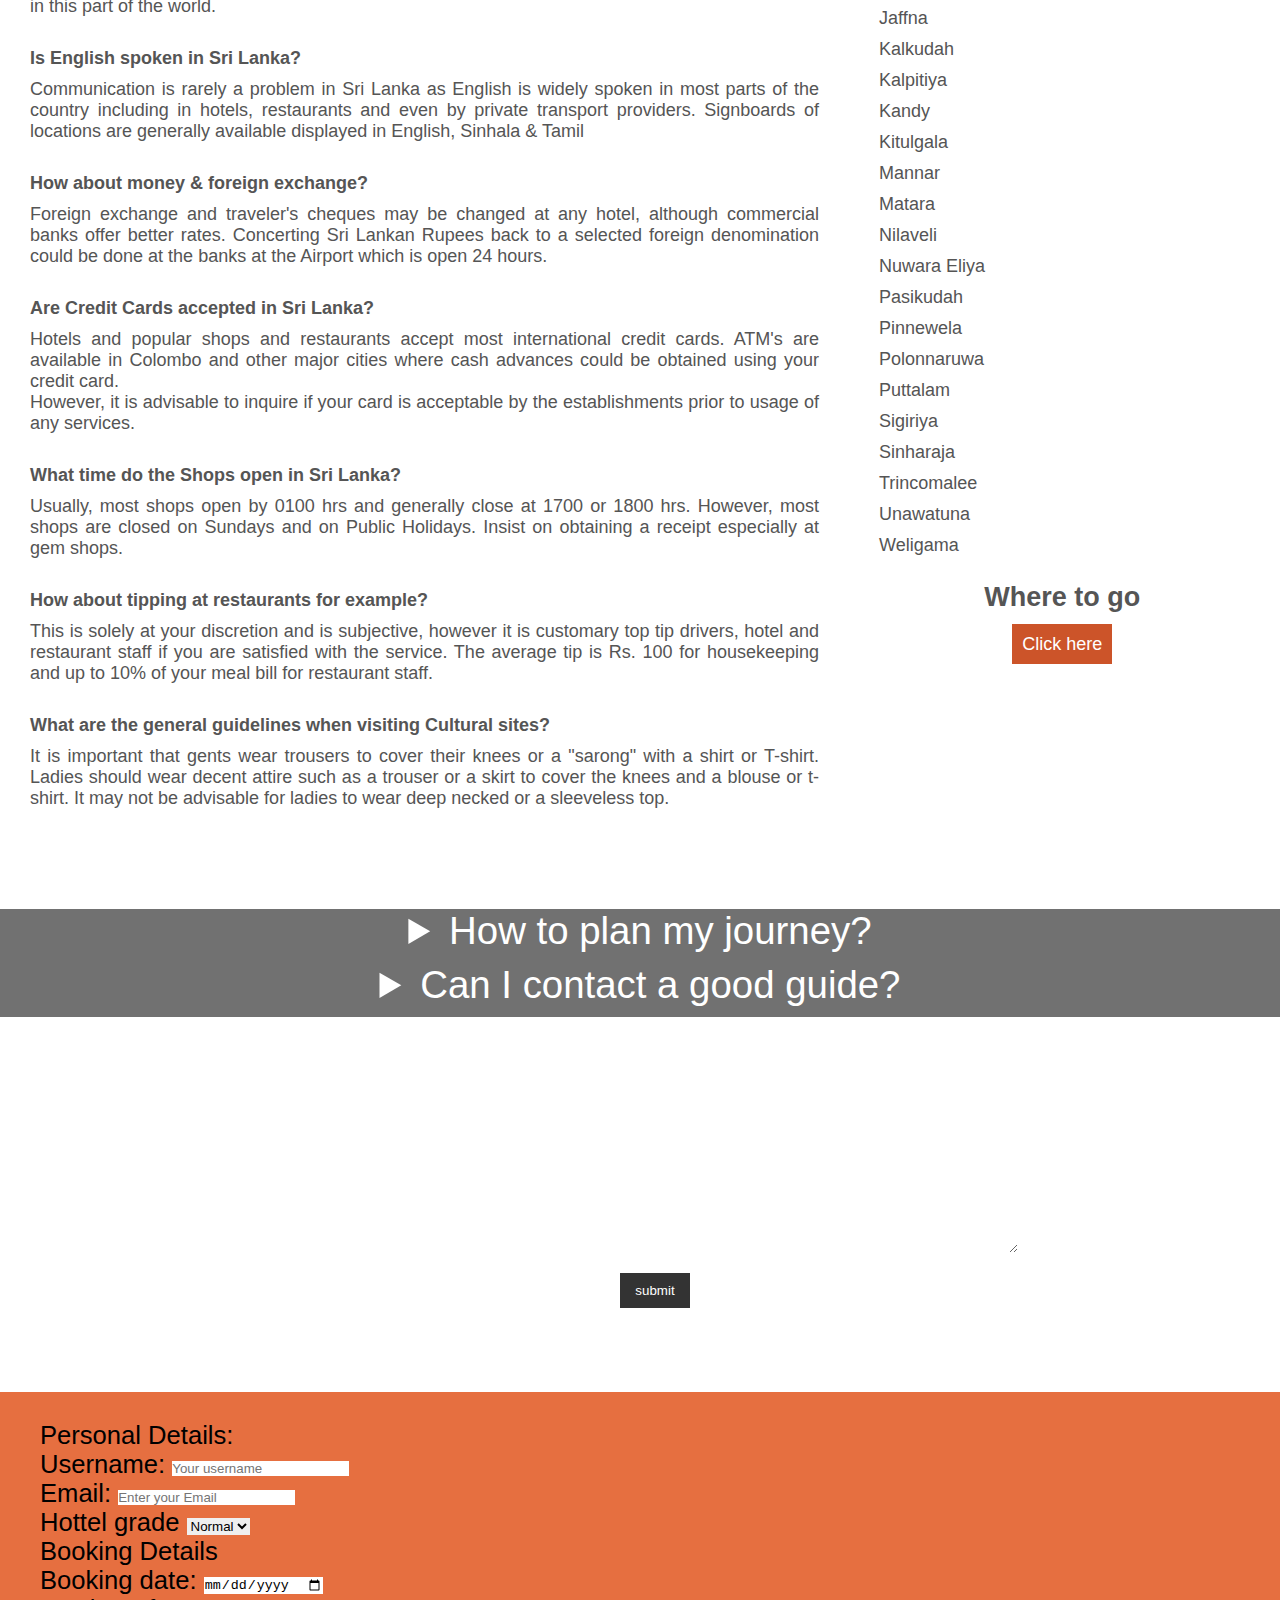
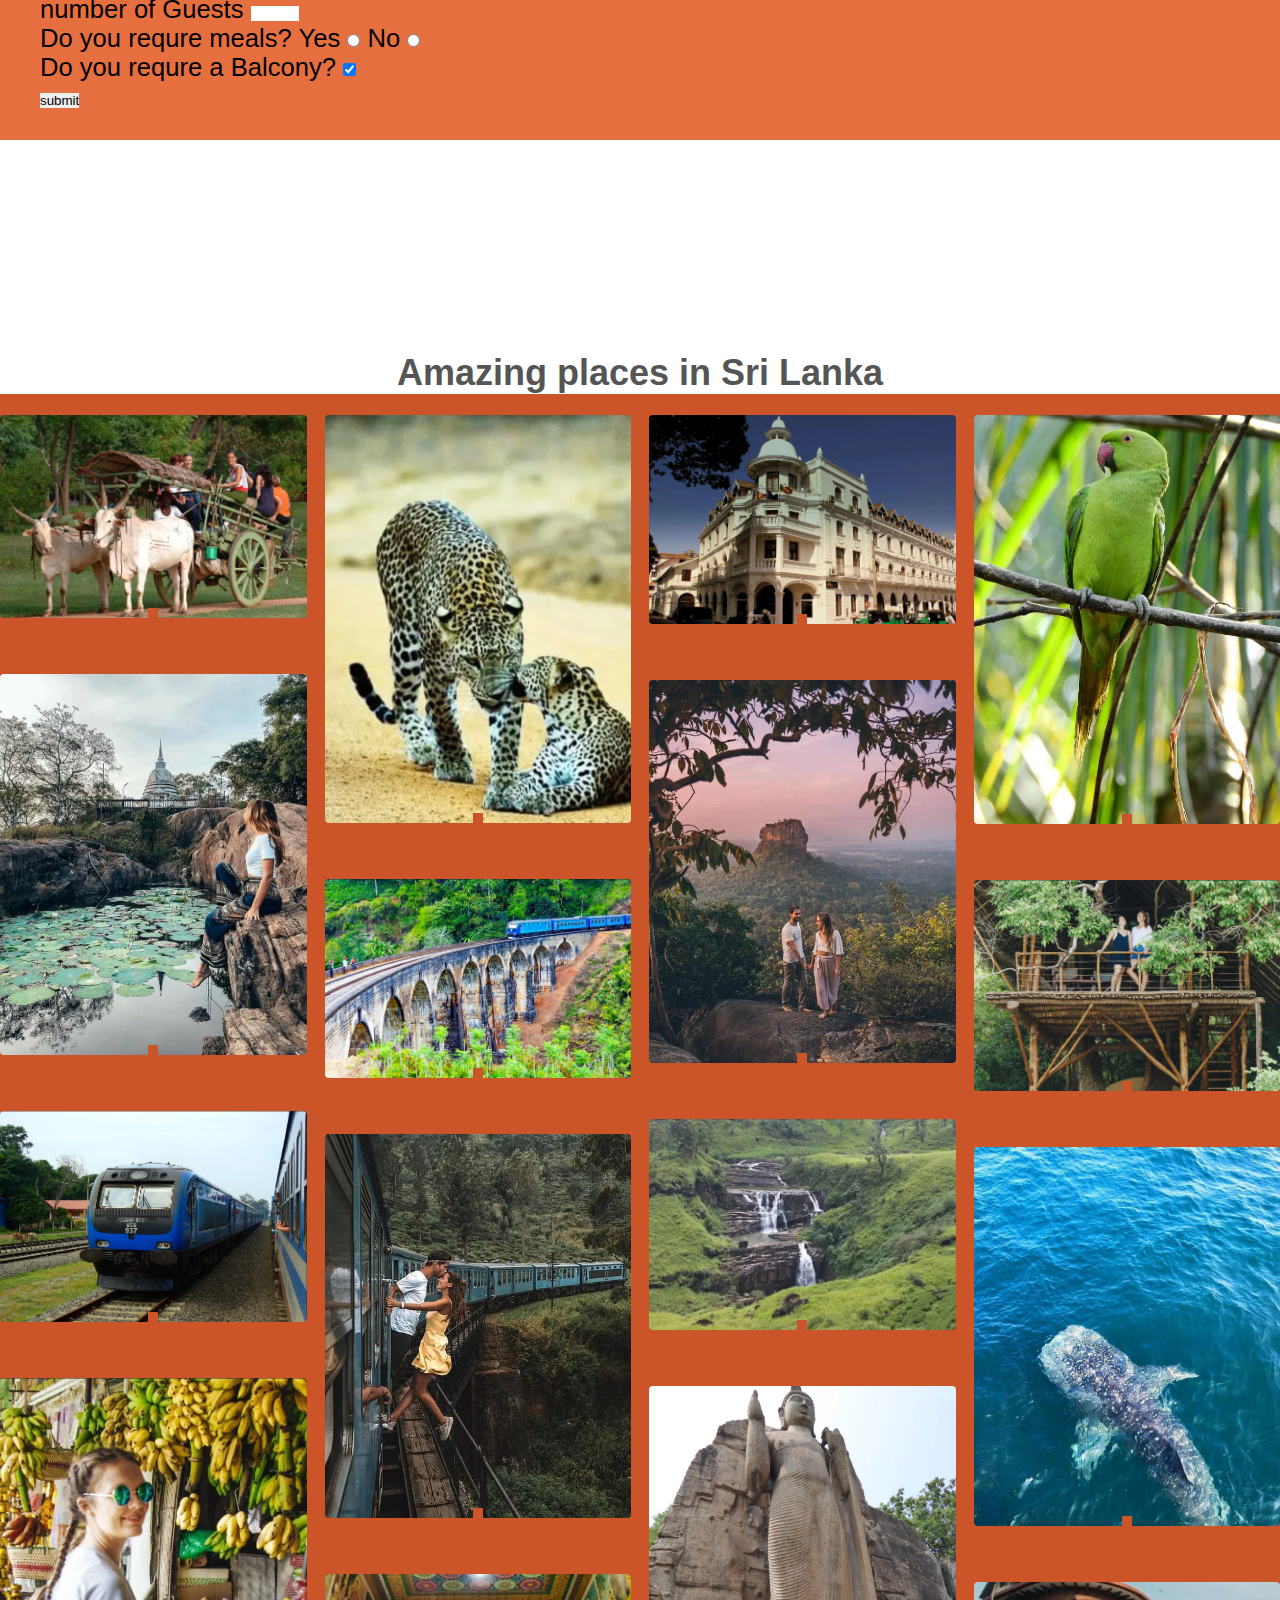
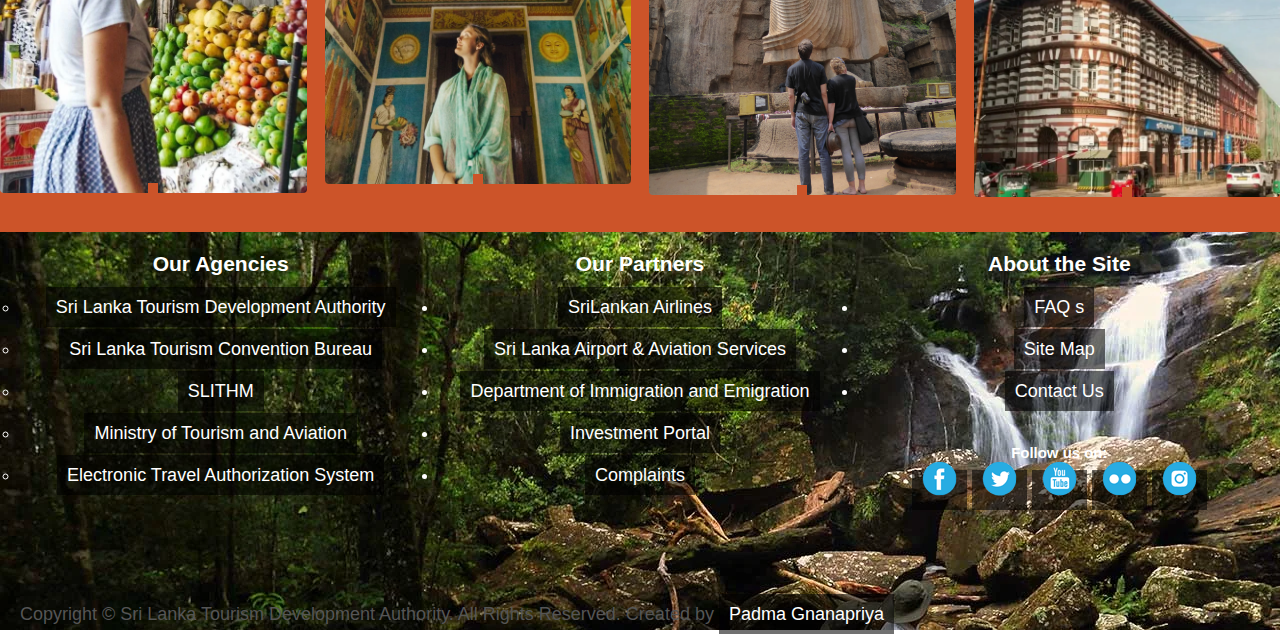
==== commit dc116520: "Add pulze effect and type eriter effect" ====
--- a/index.html
+++ b/index.html
@@ -29,7 +29,7 @@
     <div class="contaioner">
         <img width="100%" src="images/kandy.webp" alt="Sri Lanka">
         <div class="text-box">
-            <h4 id="index">Welcome to Sri Lanka</h4> <!--Welcome to Sri Lanka--> 
+            <h4 id="index"></h4> <!--Welcome to Sri Lanka--> 
           </div>
     </div> 
     <div class="text-area">
@@ -117,8 +117,8 @@
         
     </div>
     <section class="parallax pi01">
-        <div class="parallax-inner">
-            <h1  id="contact_link">FAQ s</h1>
+        <div class="parallax-inner" id="contact_link">
+            <a href="index.html#faq_link"><h1>FAQ s</h1></a>
         </div>
     </section>
 
@@ -219,7 +219,10 @@
               <p>Trincomalee</p>
               <p>Unawatuna</p>
               <p>Weligama</p>
-              <br> 
+              <br>
+              <h2>Where to go</h2><br>
+              <a href="Where-to-go.html" >Click here</a> 
+              <br>
           </div> 
         </div>
     </div>
@@ -282,8 +285,7 @@
 
     <section class="parallax pi02">
         <div class="parallax-inner">
-            <h1>Where to go ?</h1>
-        </div>
+            <a href="Where-to-go.html" ><h1>Where to go ?</h1></a>
     </section>
     <div id="amazing-places">
         <h1>Amazing places in Sri Lanka</h1>
@@ -387,8 +389,26 @@
         </article>
         <p>Copyright © Sri Lanka Tourism Development Authority. All Rights Reserved.  Created by <a target="_blank" href="https://www.linkedin.com/in/padma-gnanapriya-16b515180">Padma Gnanapriya</a></p>
     </footer>
-      
- 
-    
+    <script>
+        var i=0;
+        var txt=`Welcome to Sri Lanka`;
+        var speed=13;
+
+        function typeWriter(){
+            if(i<txt.length){
+                document.getElementById('index').innerHTML+=txt.charAt(i);
+                i++;
+                setTimeout(typeWriter,speed);    
+            }
+        }
+        typeWriter();
+
+
+        var p = function(){
+            var e = document.createElement("div");
+            e.setAttribute('class','pulse'),document.body.appendChild(e),e.style.top=event.pageY+'px',e.style.left=event.pageX+'px';
+        };
+        document.addEventListener('click', p);
+    </script>    
 </body>
 </html>--- a/style.css
+++ b/style.css
@@ -347,4 +347,76 @@
   .margin{
       padding: 50px;
   }
- + 
+
+  
+.flex-box-padme{
+    display: flex;
+    flex-wrap: wrap;
+    justify-content: space-around;
+}
+
+
+.flex-box-padme img{
+    width: 300px;
+    margin-top: 20px;
+    margin-left: 10px;
+    margin-right: 10px;
+    margin-bottom: 1px;
+
+}
+
+.flex-box-padme img:hover{
+      transform: scale(1.1);
+      border: 2px solid red;
+} 
+
+.flex-box-images h4{
+    position: relative;
+    text-align: center;
+    font-size: larger;
+}
+
+
+
+  /*Pluz effect*/
+  .pulse{
+    position: absolute;
+    border-radius: 50%;
+    animation: grow 1s infinite ease-in-out;
+}
+.pulse:nth-child(n){
+    width: 100px;
+    height: 100px;
+    border: 1px solid #fbbc05; /* yellow */
+    box-shadow: 0 0 10px #fbbc05;
+}
+.pulse:nth-child(2n){
+    width: 50px;
+    height: 50px;
+    border: 1px solid #34a853; /* green */
+    box-shadow: 0 0 10px #34a853;
+}
+.pulse:nth-child(3n){
+    width: 150px;
+    height: 150px;
+    border: 1px solid #4285F4; /* blue */
+    box-shadow: 0 0 10px #4285F4;
+}
+.pulse:nth-child(4n){
+    width: 70px;
+    height: 70px;
+    border: 1px solid #DB4437; /* red */
+    box-shadow: 0 0 10px #DB4437;
+}
+@keyframes grow{
+    0%{
+        transform: translate(-50%,-50%) scale(.5);
+    }
+    50%{
+        transform: translate(-50%,-50%) scale(1);
+    }
+    100%{
+        transform: translate(-50%,-50%) scale(.5);
+    }
+}
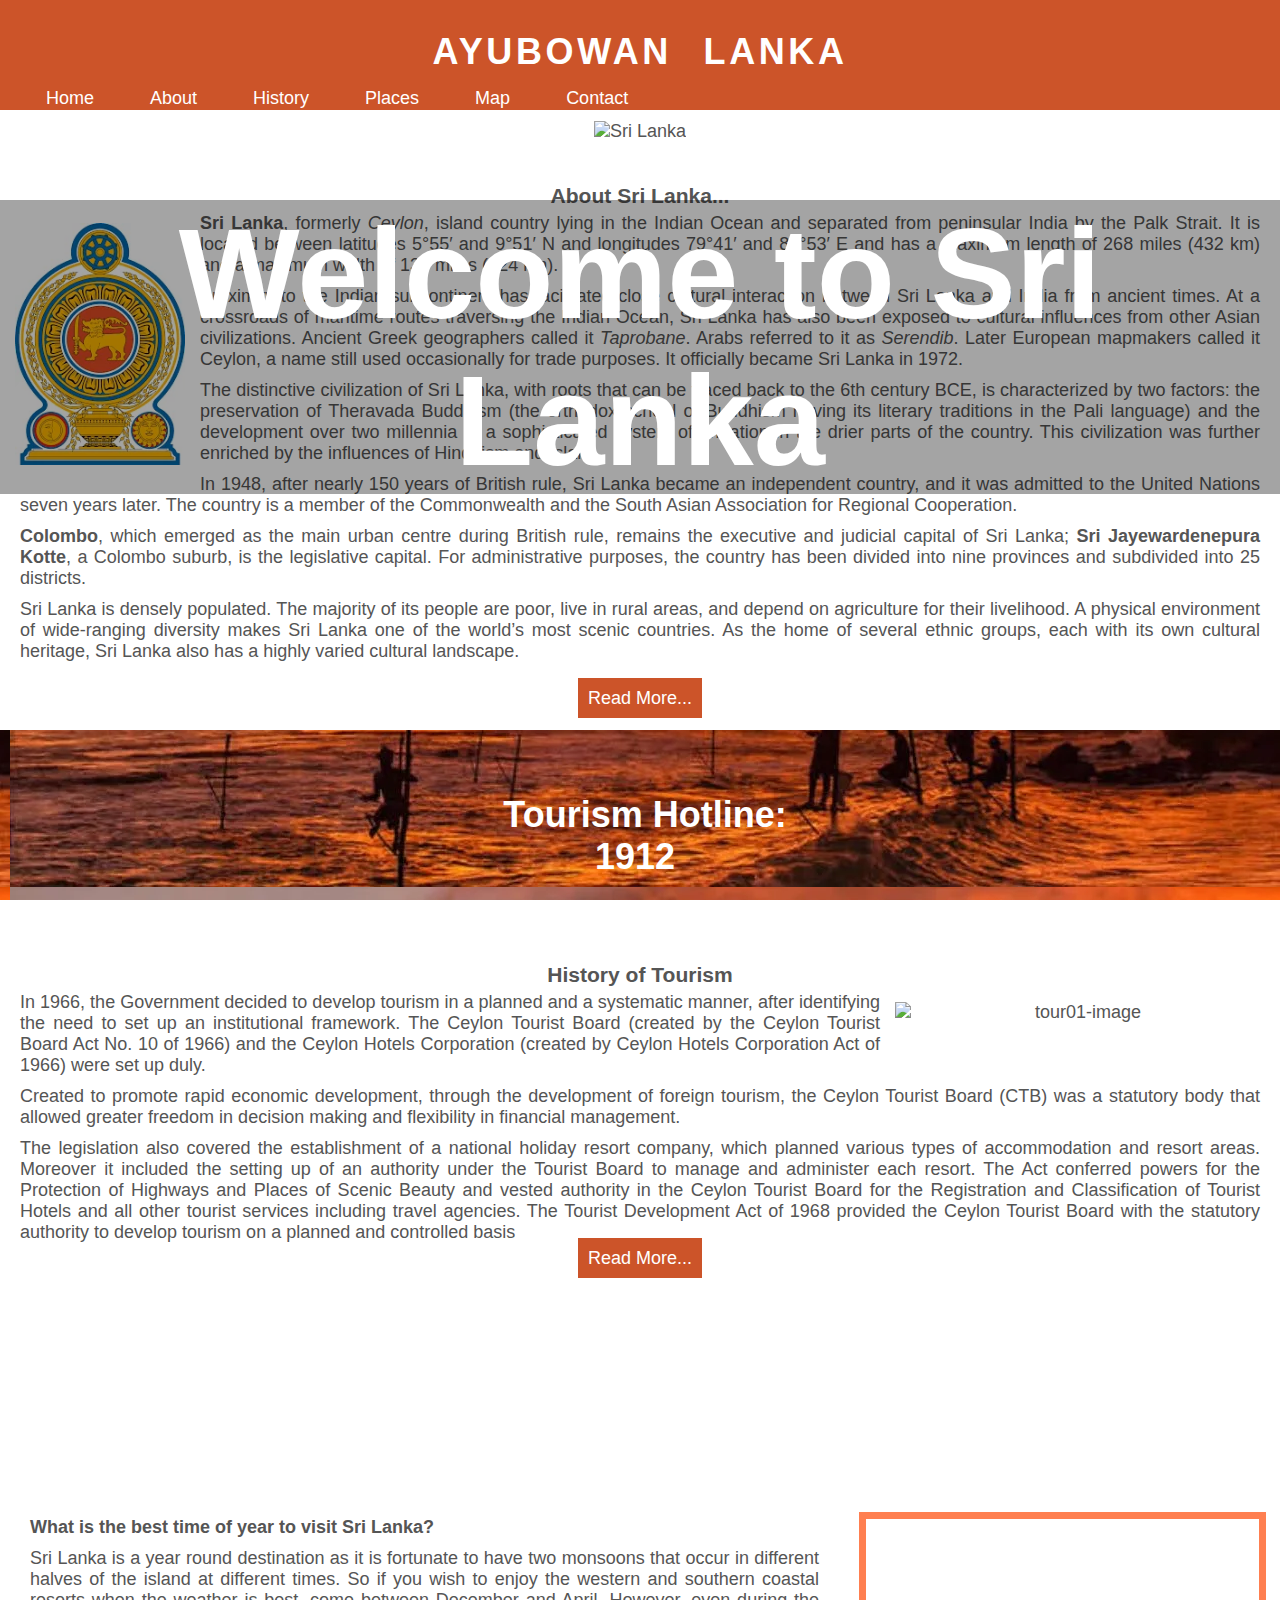
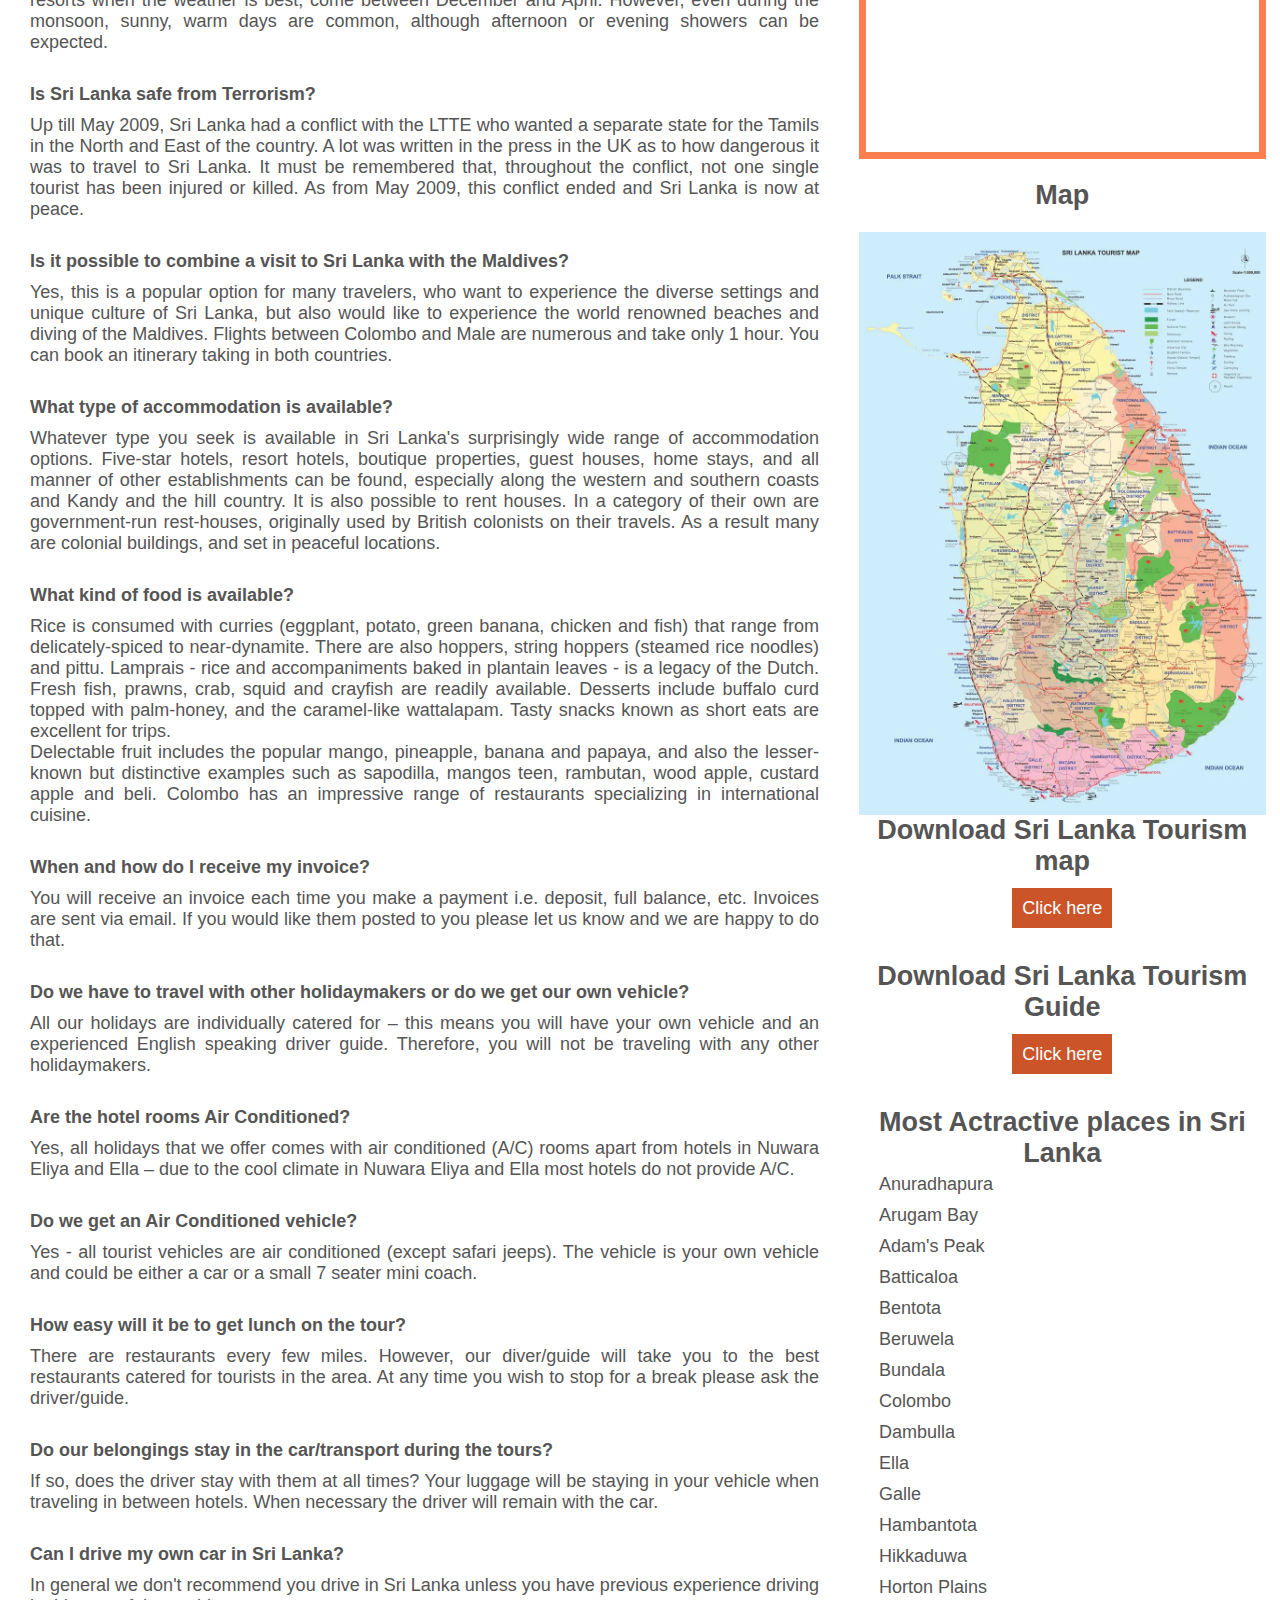
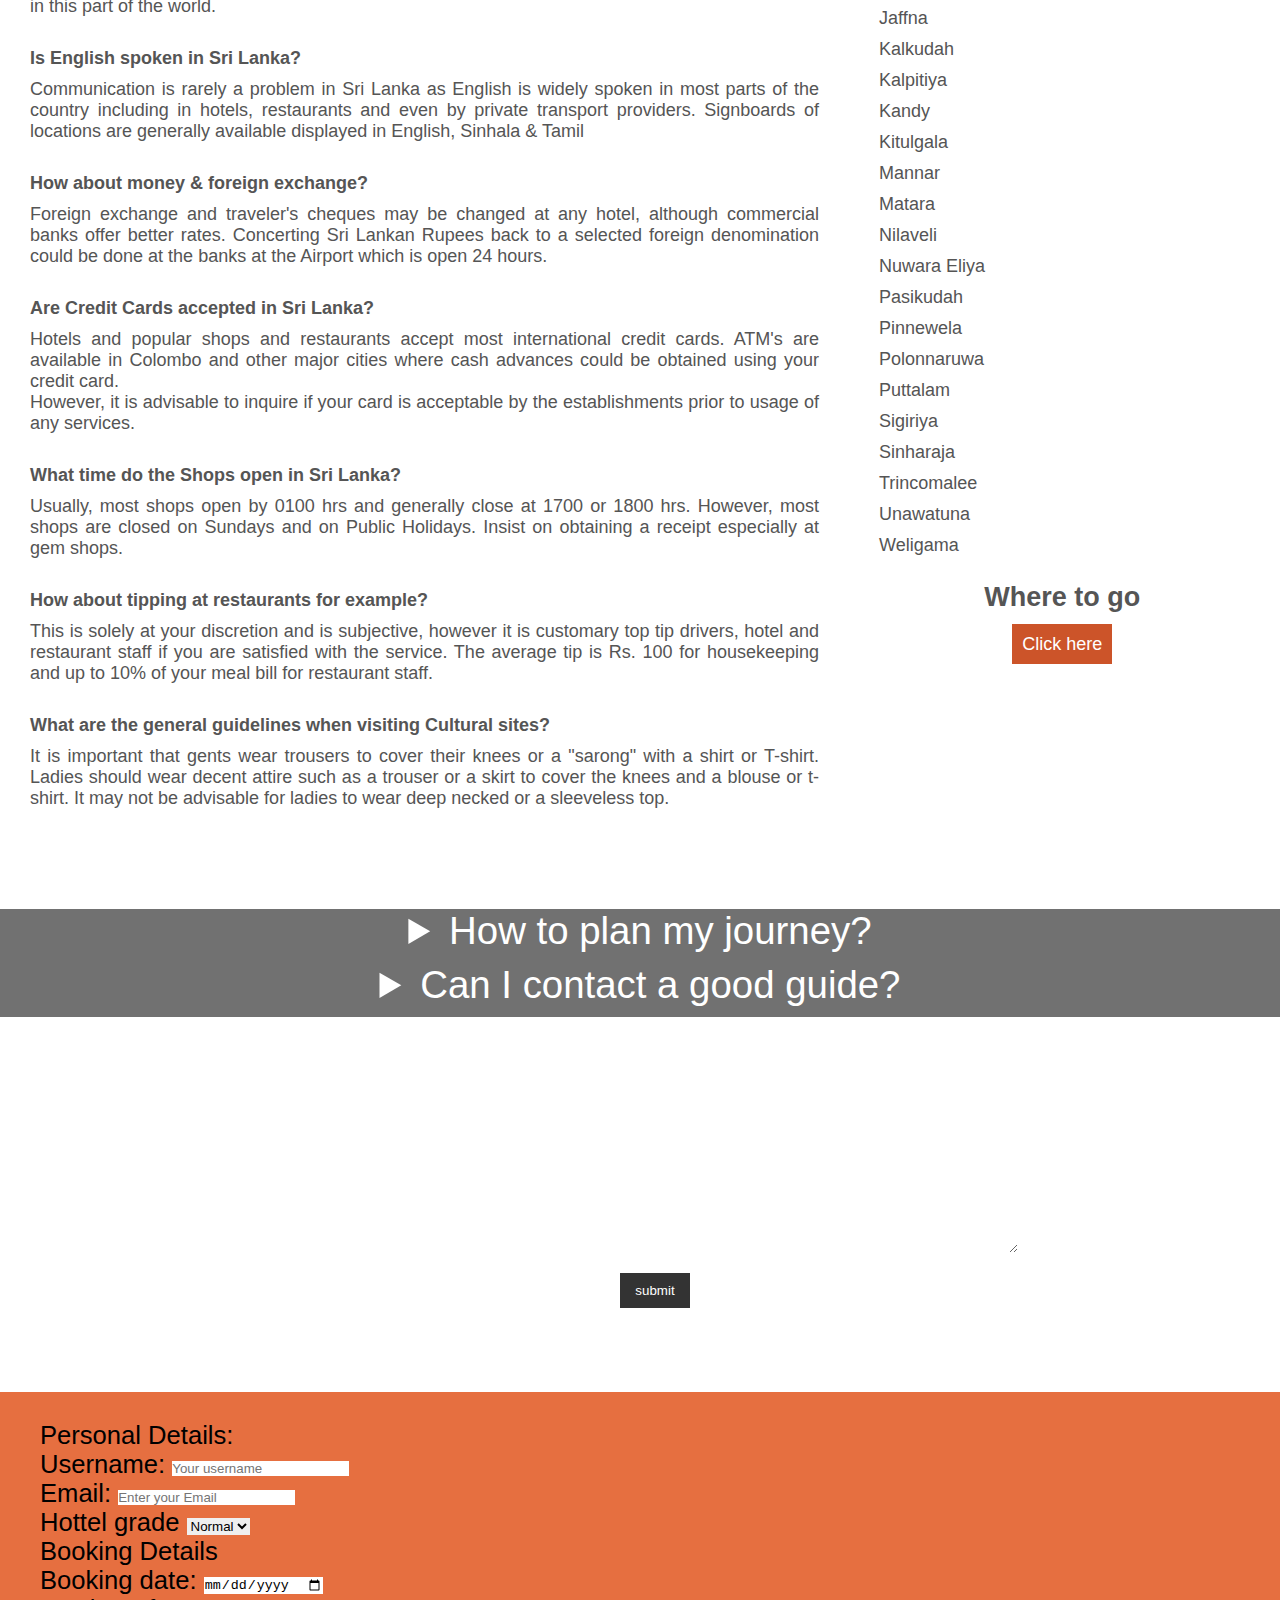
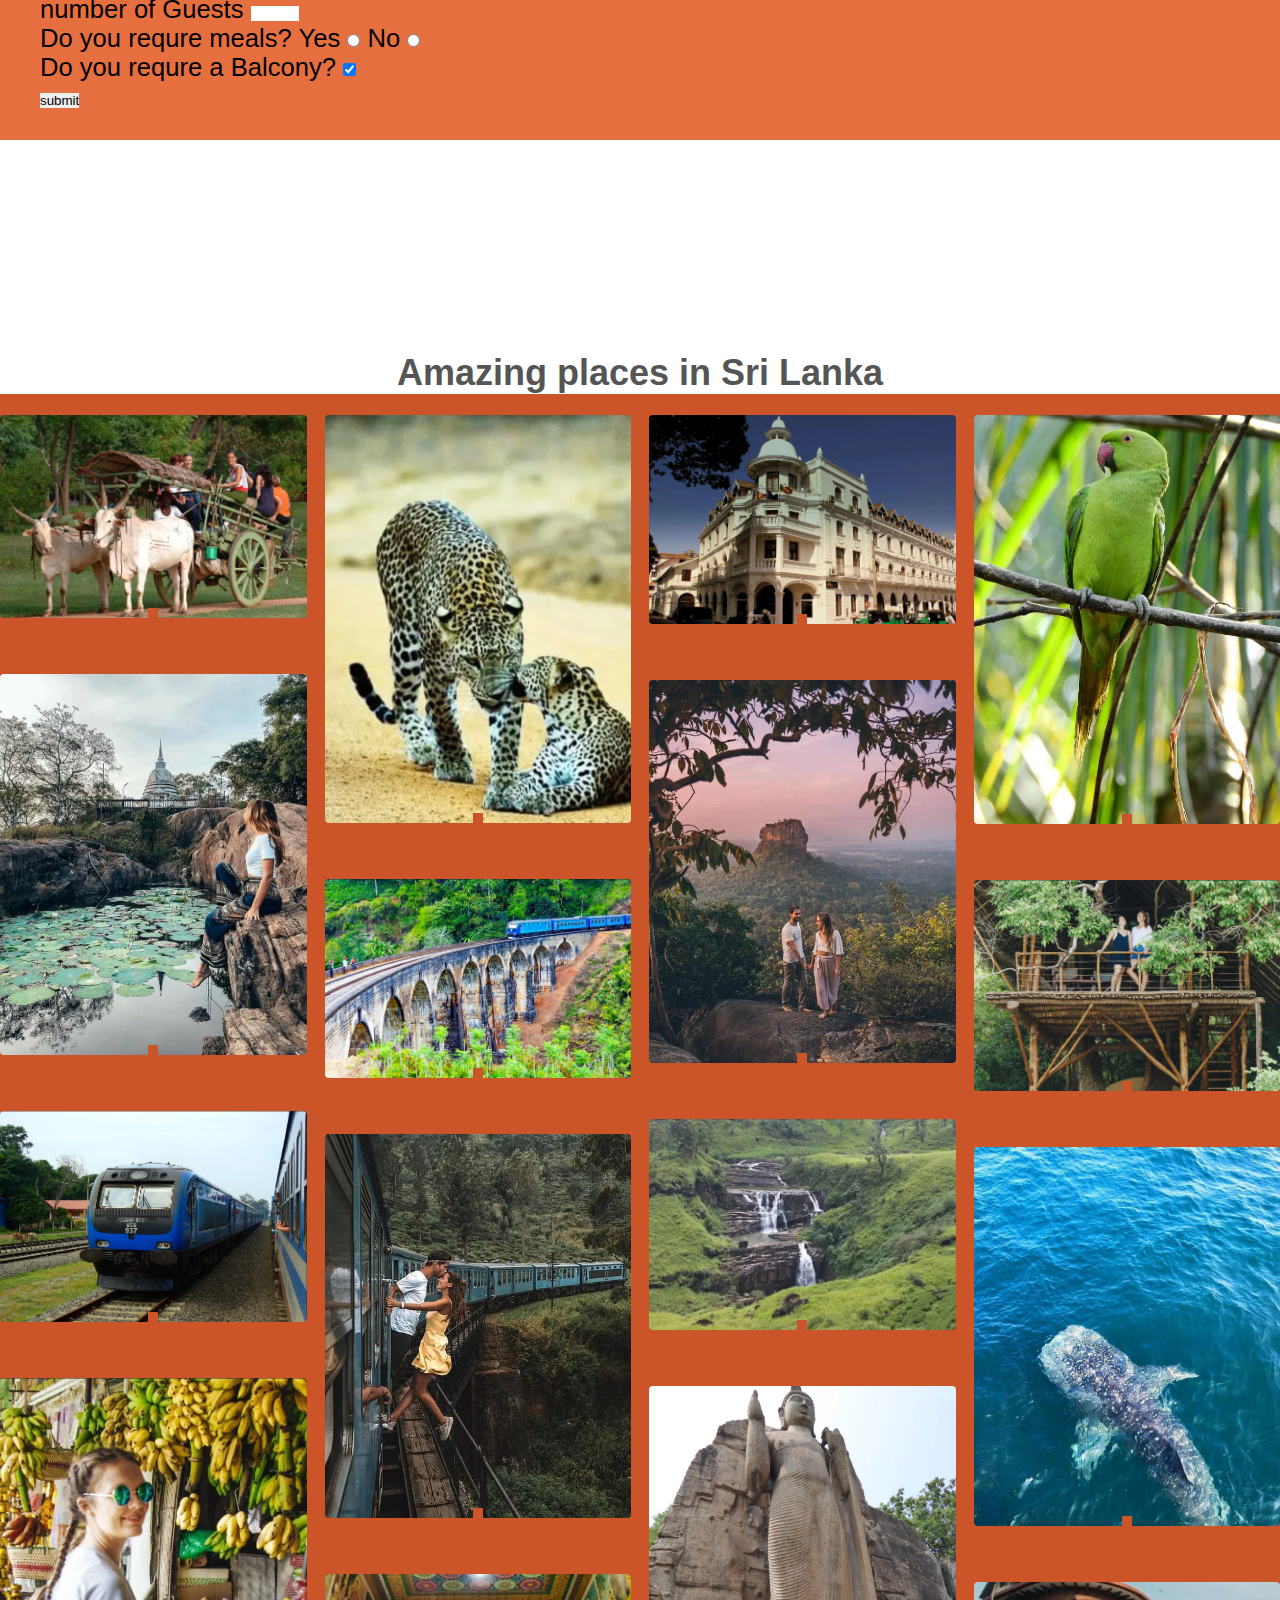
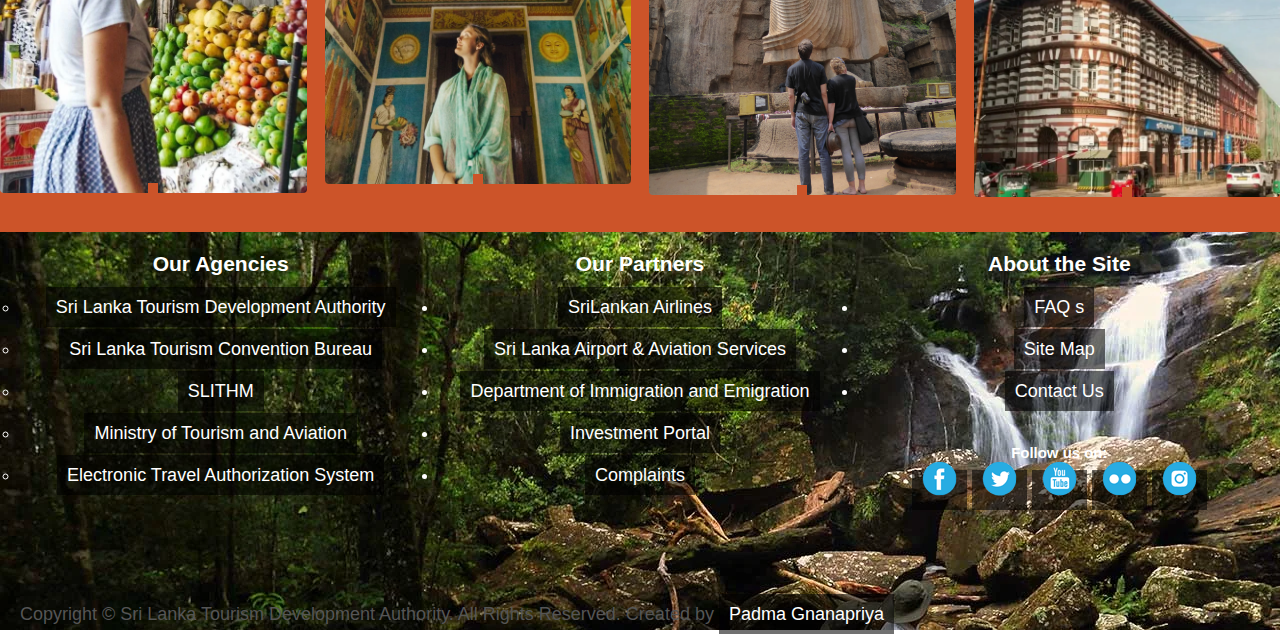
==== commit 141ff679: "text is ok" ====
--- a/index.html
+++ b/index.html
@@ -5,26 +5,30 @@
     <meta name="viewport" content="width=device-width, initial-scale=1.0">
     <title>Document</title>
     <link rel="stylesheet" href="style.css">
+    <link rel="icon" href="images/favicon_IAP_9.ico" type="image/gif" sizes="16x16">
 </head>
 <body>
     
-    <header>
+    <header id="header">
         
         <div>
-            <h1>AYUBOWAN SRI LANKA</h1>
+            <a href="#" onclick="navifunction()"><img id="home-icon" width="50px" src="images/home.png" alt="home" style="float: right; padding:10px"></a>
+            
+            <h1>AYUBOWAN LANKA </h1>
+            
         </div>
         <nav>
             <ul>
                 <li><a href="index.html">Home</a></li>
                 <li><a href="about.html">About</a></li>
                 <li><a href="history.html">History</a></li>
-                <li><a href="Where-to-go.html">Where to go</a></li>
+                <li><a href="Where-to-go.html">Places</a></li>
                 <li><a href="map.html">Map</a></li>
                 <li><a href="index.html#contact_link">Contact</a></li>
             </ul>    
         </nav>
     </header> 
-    <div class="margin">-----</div>
+    <div id="marginz">-----</div>
 
     <div class="contaioner">
         <img width="100%" src="images/kandy.webp" alt="Sri Lanka">
@@ -389,6 +393,7 @@
         </article>
         <p>Copyright © Sri Lanka Tourism Development Authority. All Rights Reserved.  Created by <a target="_blank" href="https://www.linkedin.com/in/padma-gnanapriya-16b515180">Padma Gnanapriya</a></p>
     </footer>
+    <script src="animation.js"></script> 
     <script>
         var i=0;
         var txt=`Welcome to Sri Lanka`;
@@ -409,6 +414,7 @@
             e.setAttribute('class','pulse'),document.body.appendChild(e),e.style.top=event.pageY+'px',e.style.left=event.pageX+'px';
         };
         document.addEventListener('click', p);
-    </script>    
+    </script>   
+    
 </body>
 </html>--- a/style.css
+++ b/style.css
@@ -21,6 +21,9 @@
     padding: 10px;
 }
 
+#home-icon{
+    display: none;
+}
 
 a:hover{
     color: yellow;
@@ -42,8 +45,8 @@
     color:white;
     width: 100%;
     height: 110px;
-    padding-top: 20px;
-    padding-bottom: 30px;
+    padding-top: 10px;
+    padding-bottom: 10px;
     overflow: hidden;
     position: fixed;
 
@@ -54,6 +57,7 @@
     letter-spacing: 0.2em;
     word-spacing: 1em;
     padding-bottom:15px;
+
 }
 
 header nav ul li{
@@ -207,8 +211,32 @@
     html, body {
         min-width: 320px;
     }
-
-}
+}
+/*-----Navigation------ */
+@media screen and (max-width:700px){
+    header nav ul {
+        position: absolute;
+        right: 0;
+        top: 100px;
+      }
+      header nav ul li{
+        float: none;
+        display: block;
+        text-align: left;
+        padding: 5px;
+      }
+
+      #home-icon{
+        display: inline;
+    }
+
+     #home-icon:hover{
+         transform: scale(1.2);
+     }
+
+}
+/*--x---Navigation---x--- */
+
 
 /* Image */
 
@@ -344,7 +372,7 @@
       color: black;
   }
 
-  .margin{
+  #marginz{
       padding: 50px;
   }
  
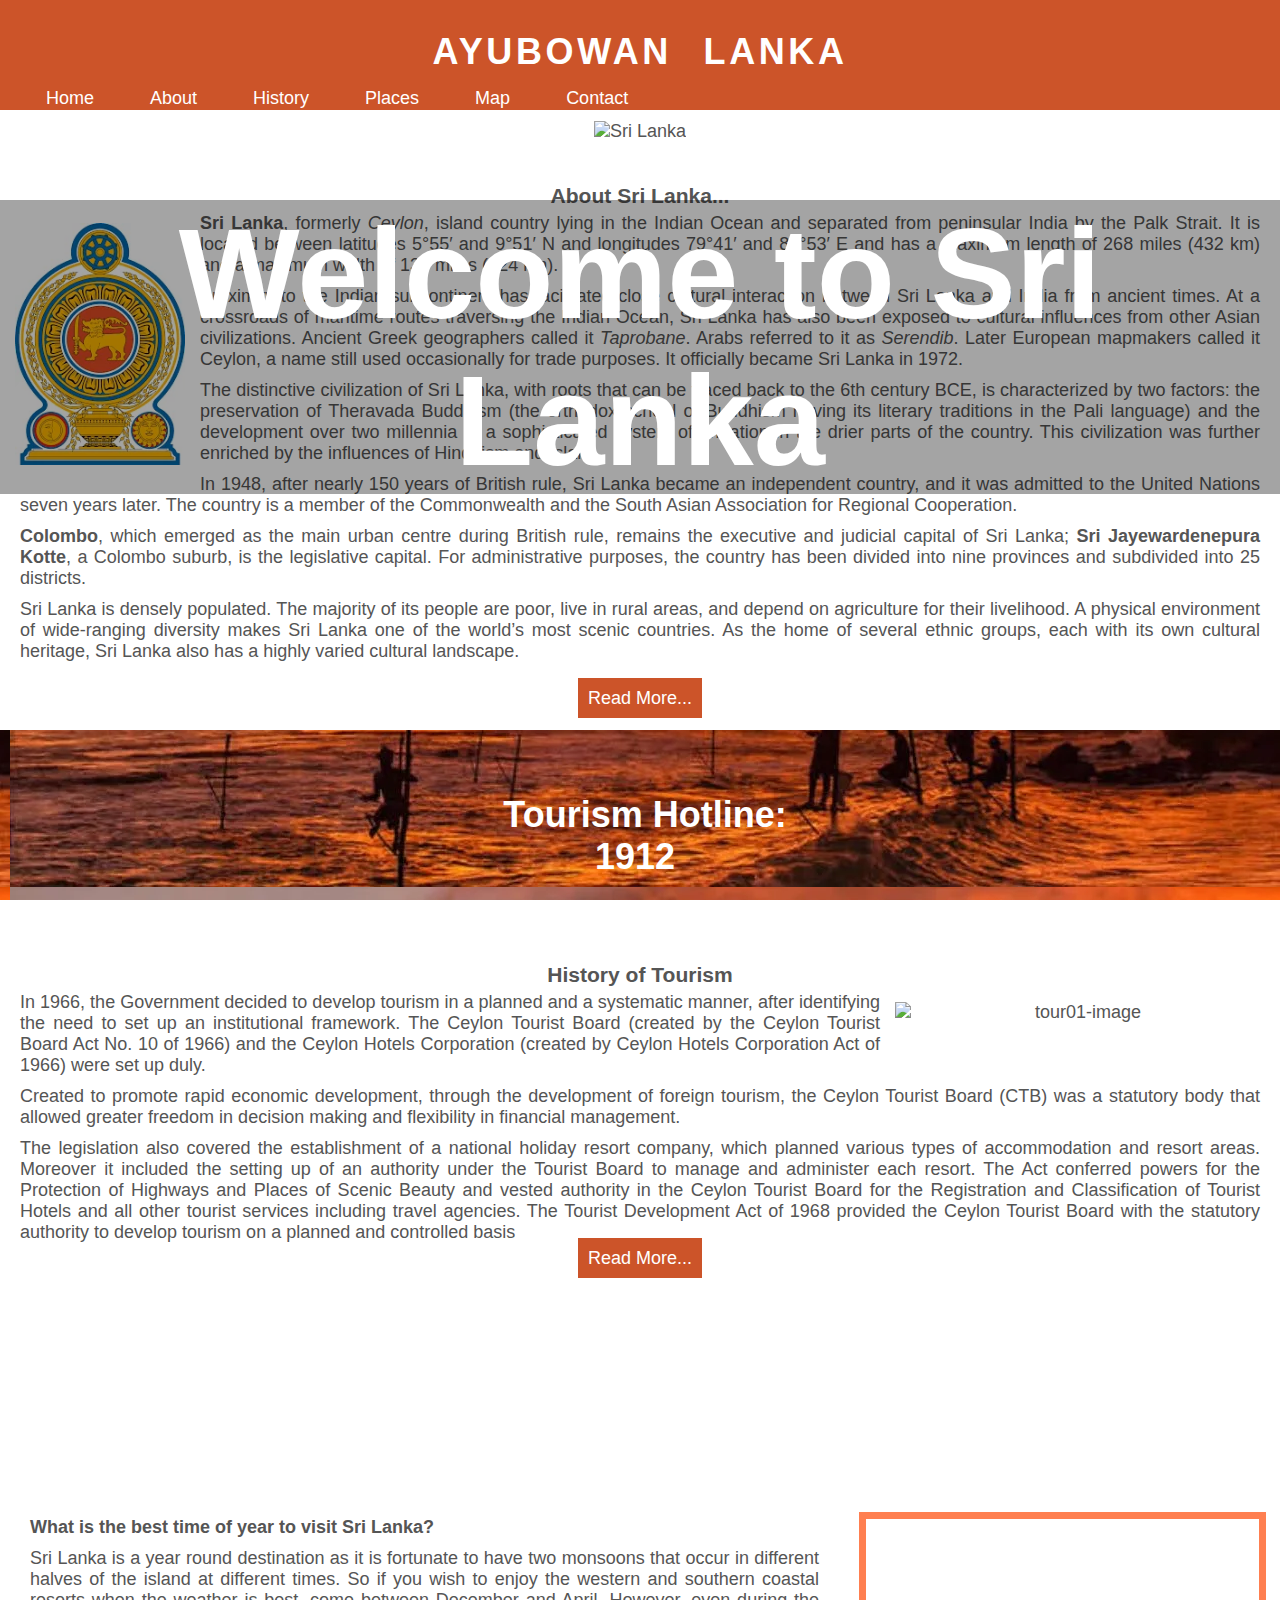
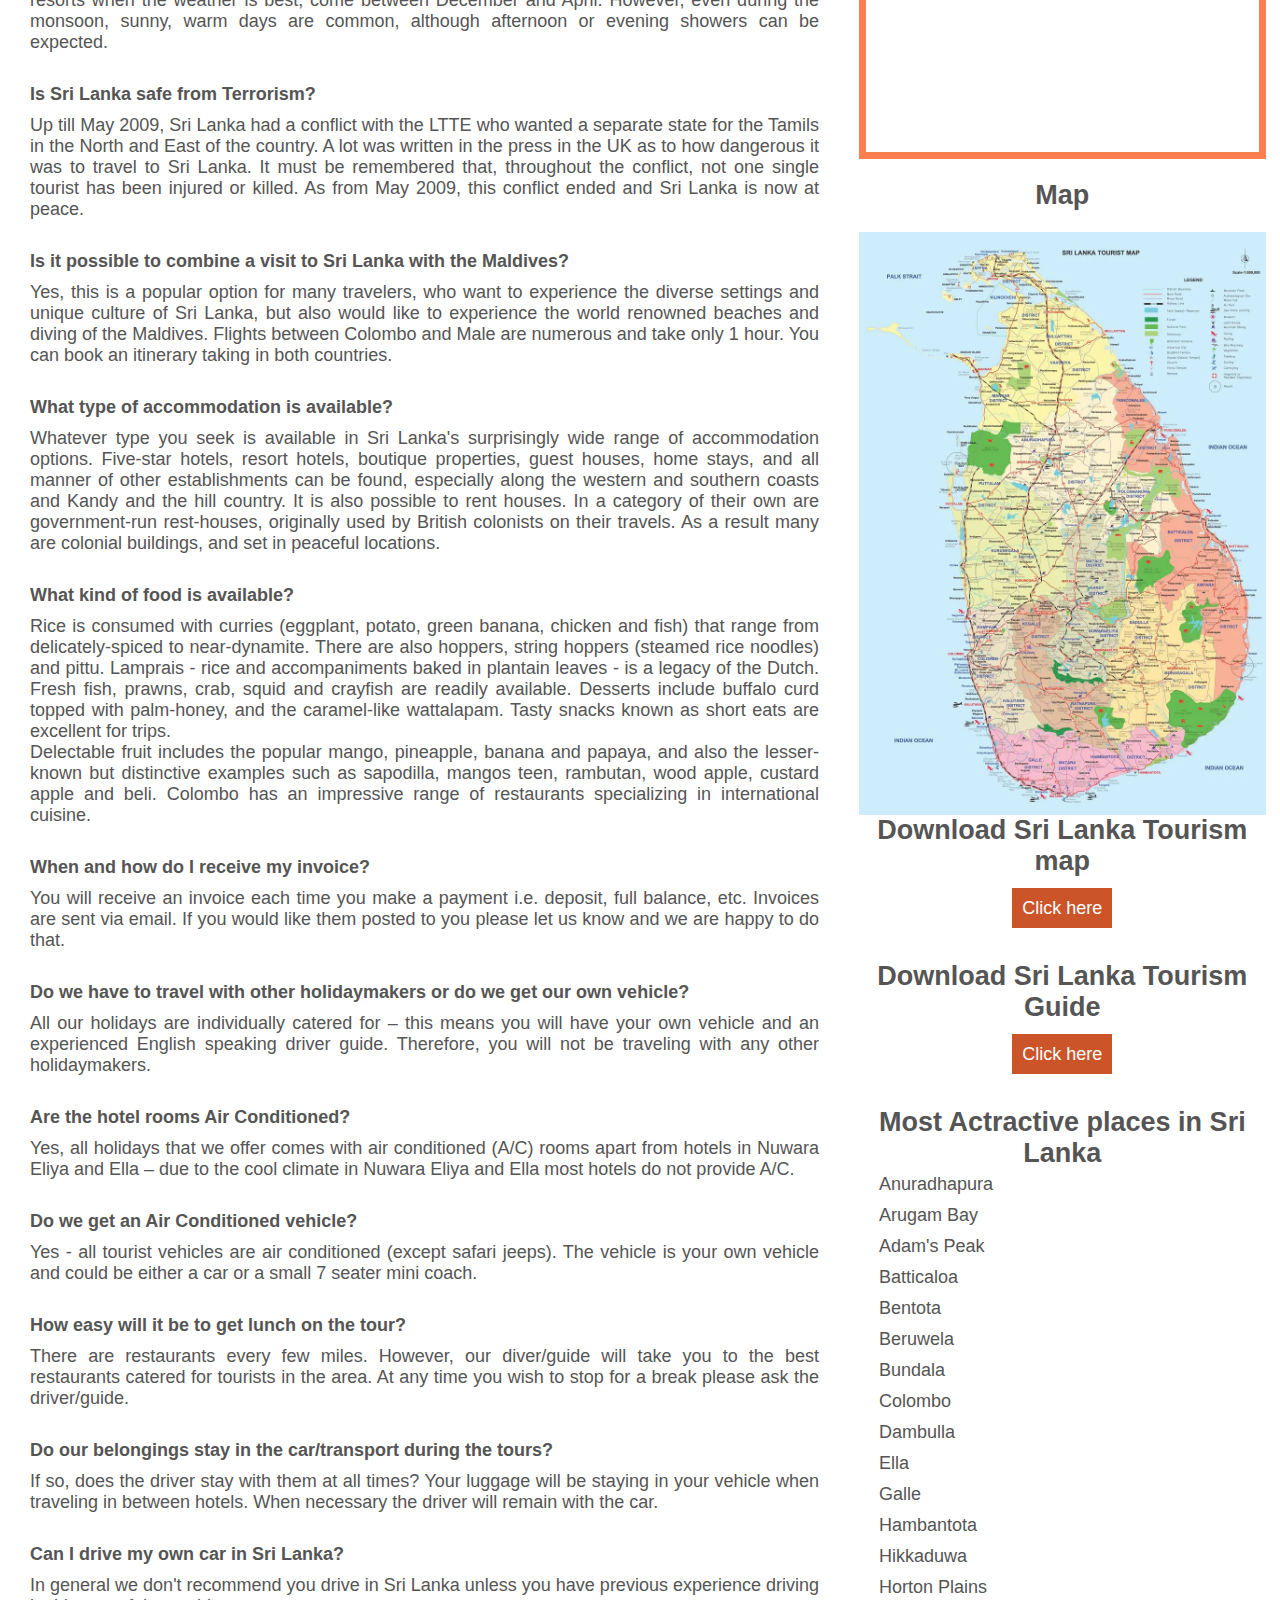
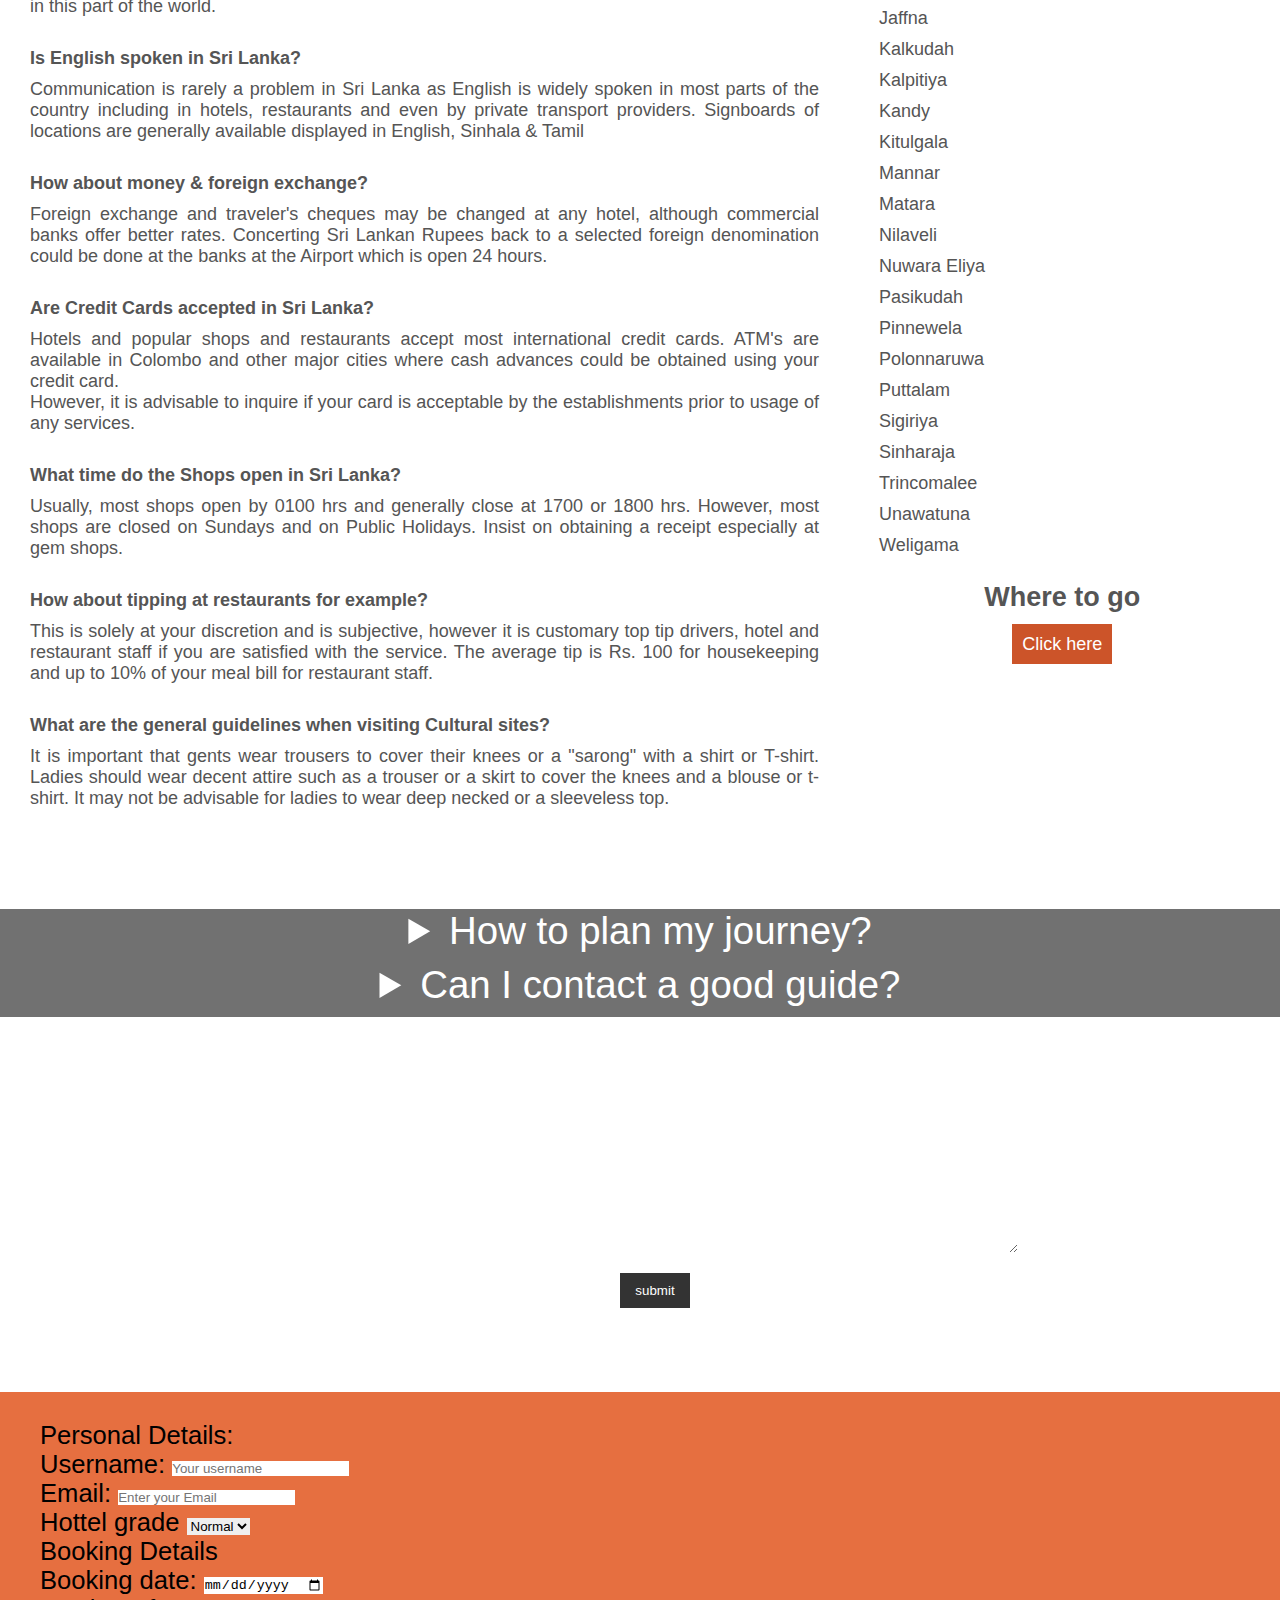
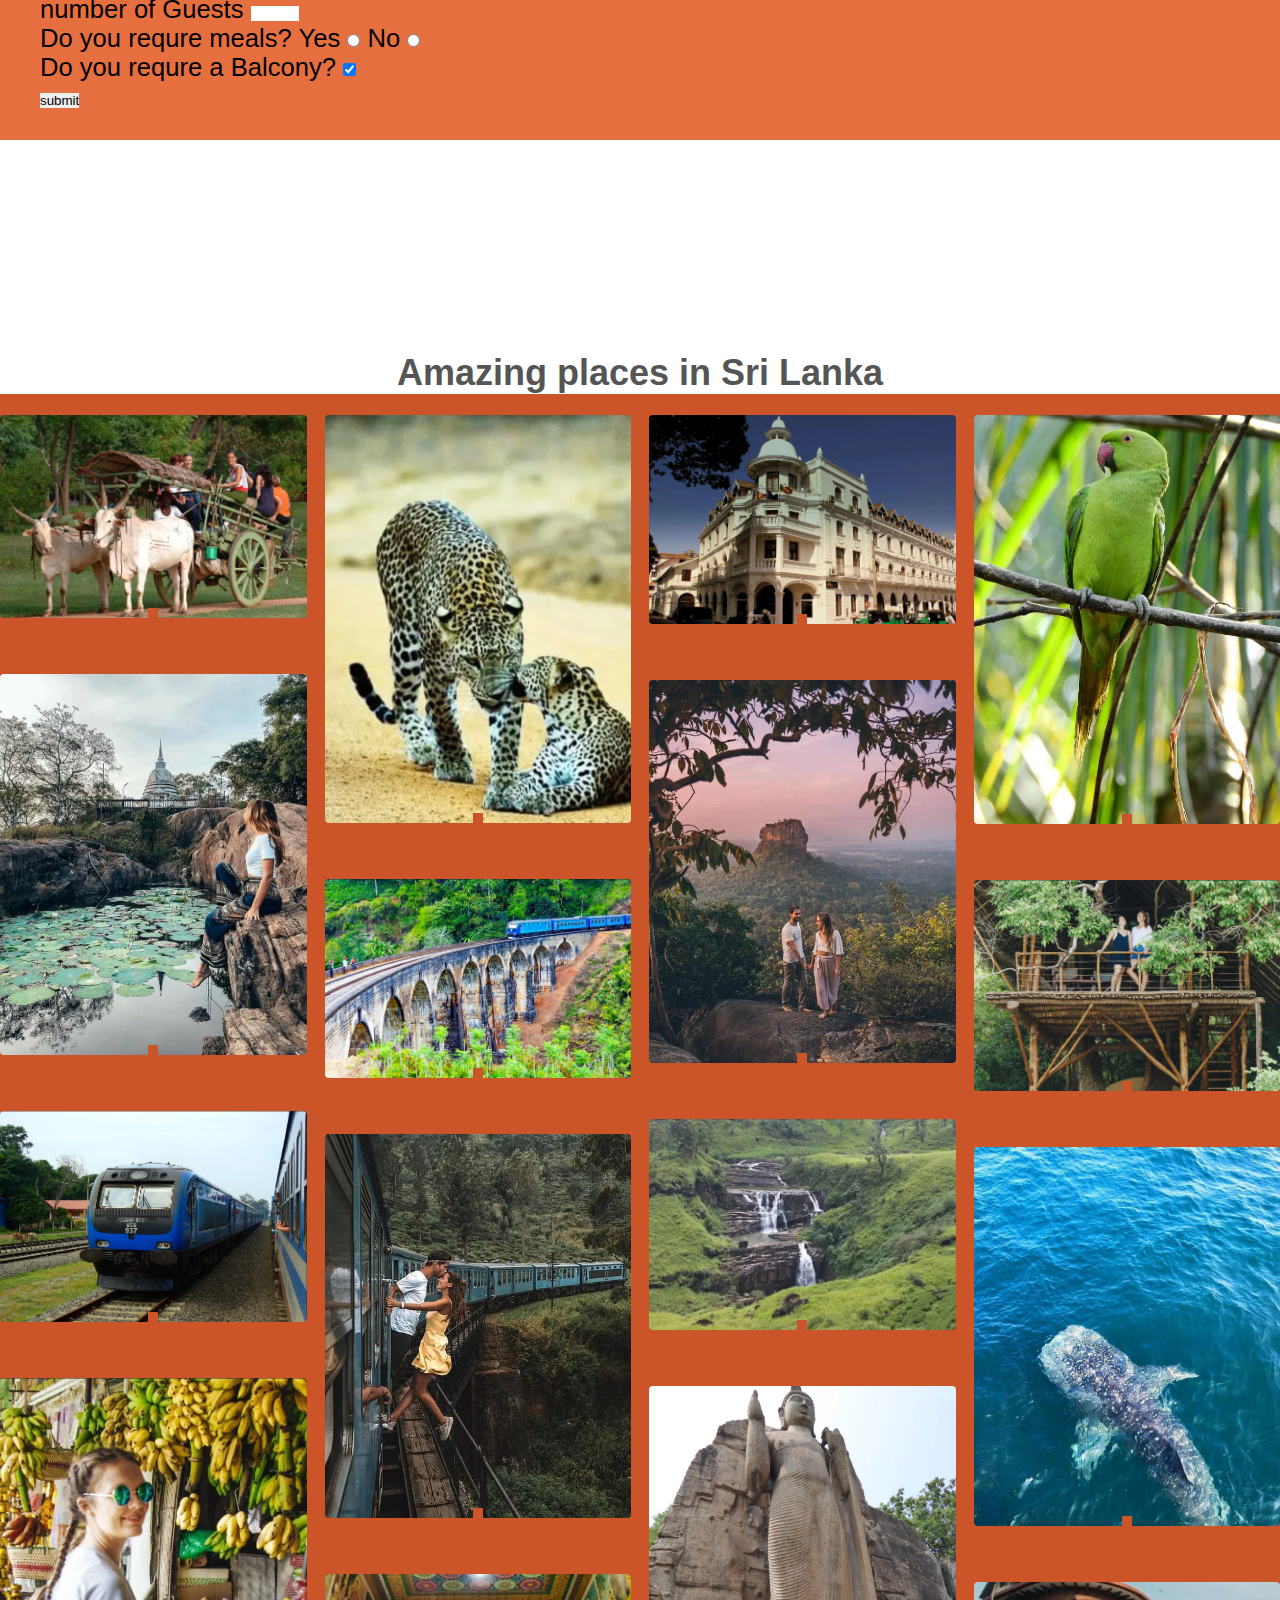
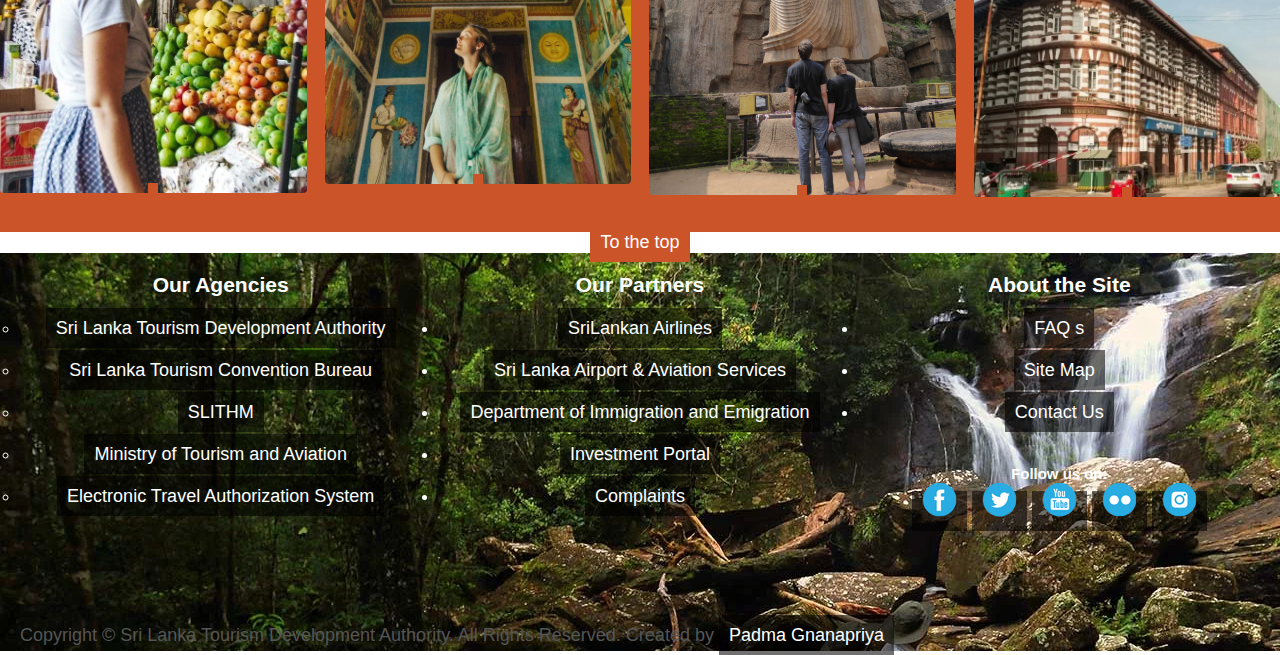
==== commit 42ec51ee: "modify scroll effect button code" ====
--- a/index.html
+++ b/index.html
@@ -5,7 +5,7 @@
     <meta name="viewport" content="width=device-width, initial-scale=1.0">
     <title>Document</title>
     <link rel="stylesheet" href="style.css">
-    <link rel="icon" href="images/favicon_IAP_9.ico" type="image/gif" sizes="16x16">
+    <link rel="icon" href="images/favicon_IAP_6.ico" type="image/gif" sizes="16x16">
 </head>
 <body>
     
@@ -29,6 +29,9 @@
         </nav>
     </header> 
     <div id="marginz">-----</div>
+
+
+    
 
     <div class="contaioner">
         <img width="100%" src="images/kandy.webp" alt="Sri Lanka">
@@ -351,10 +354,12 @@
                     <div class="image fit">
                         <a href="#"><img src="images/pic16.webp" alt="" /></a>
                     </div>
-
+                    
             </div>
+            <a href="#marginz"><i></i>To the top</a>
         </div>
     </div>
+    
     <footer>
         <article>
             <div>
--- a/style.css
+++ b/style.css
@@ -4,6 +4,10 @@
     border:0;
     box-sizing: border-box;
 }
+html {
+    scroll-behavior: smooth;
+  }
+
 
 body{
     background-color: white;
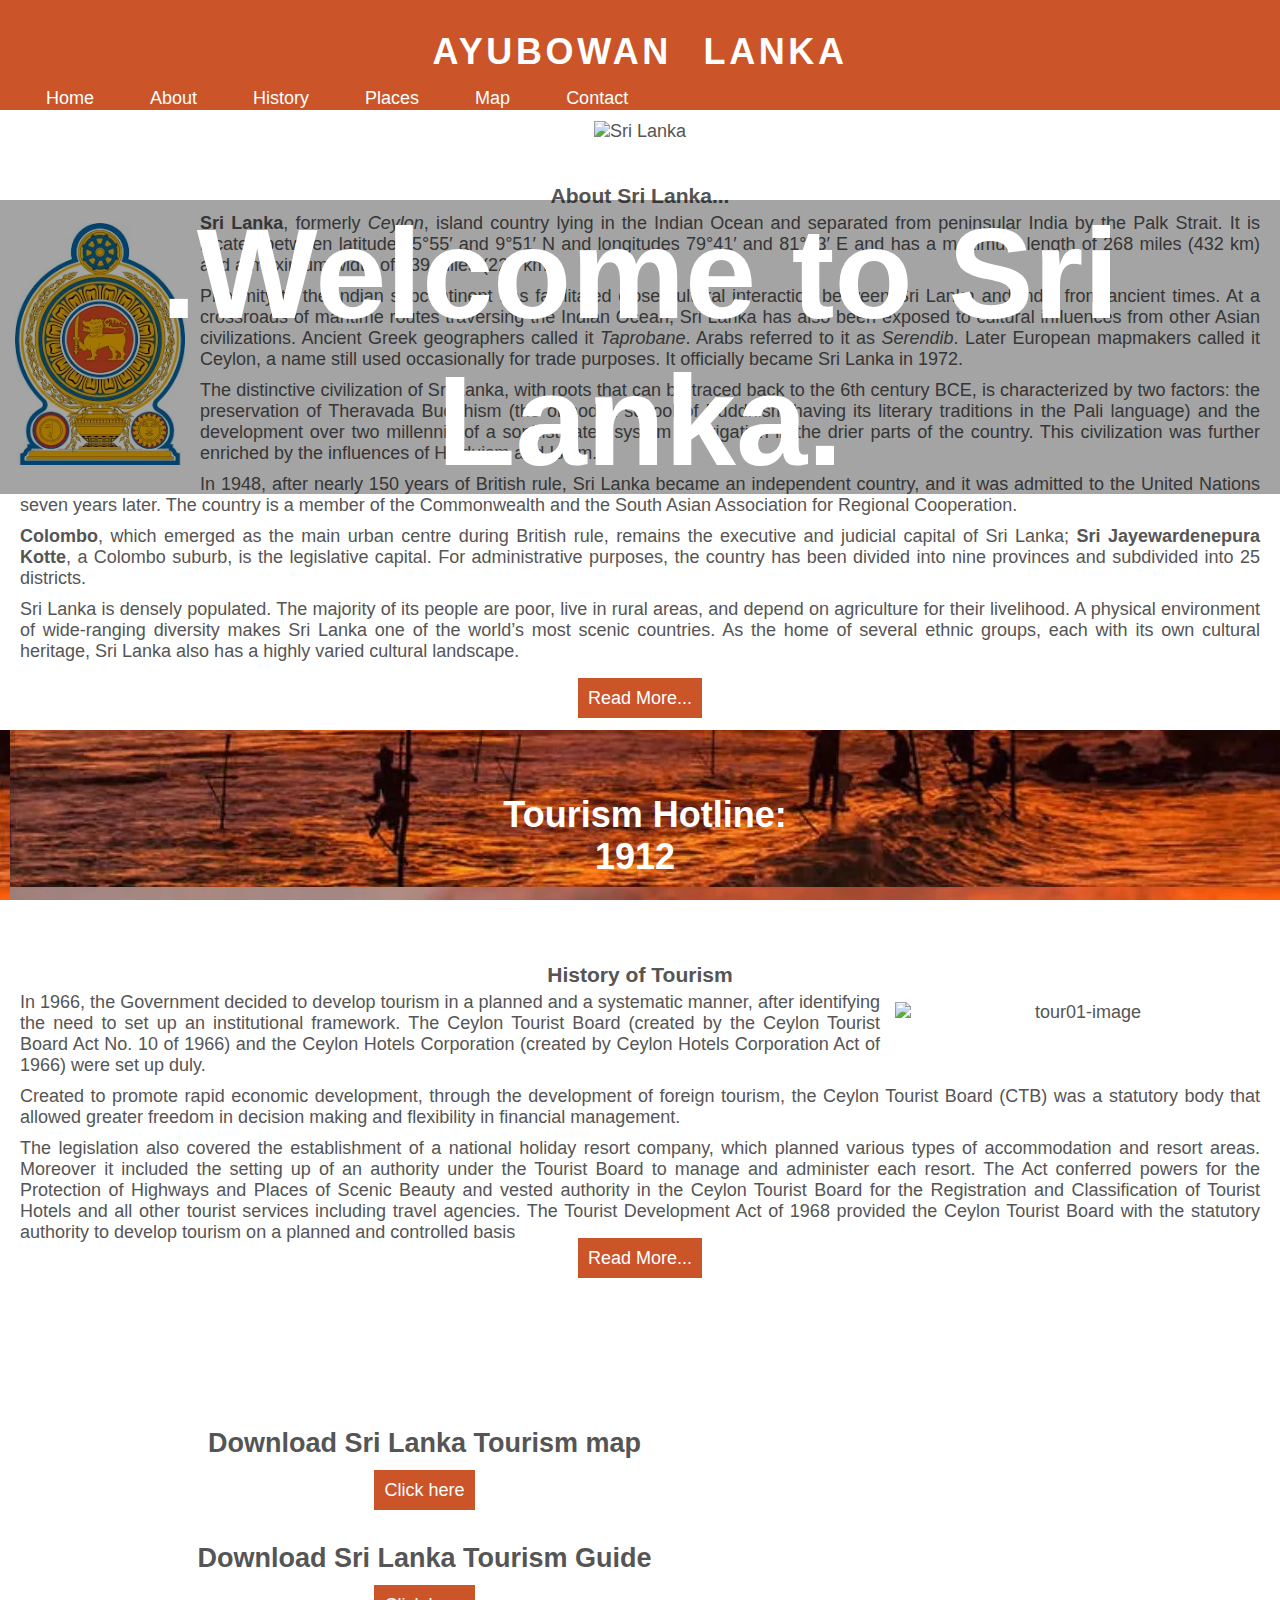
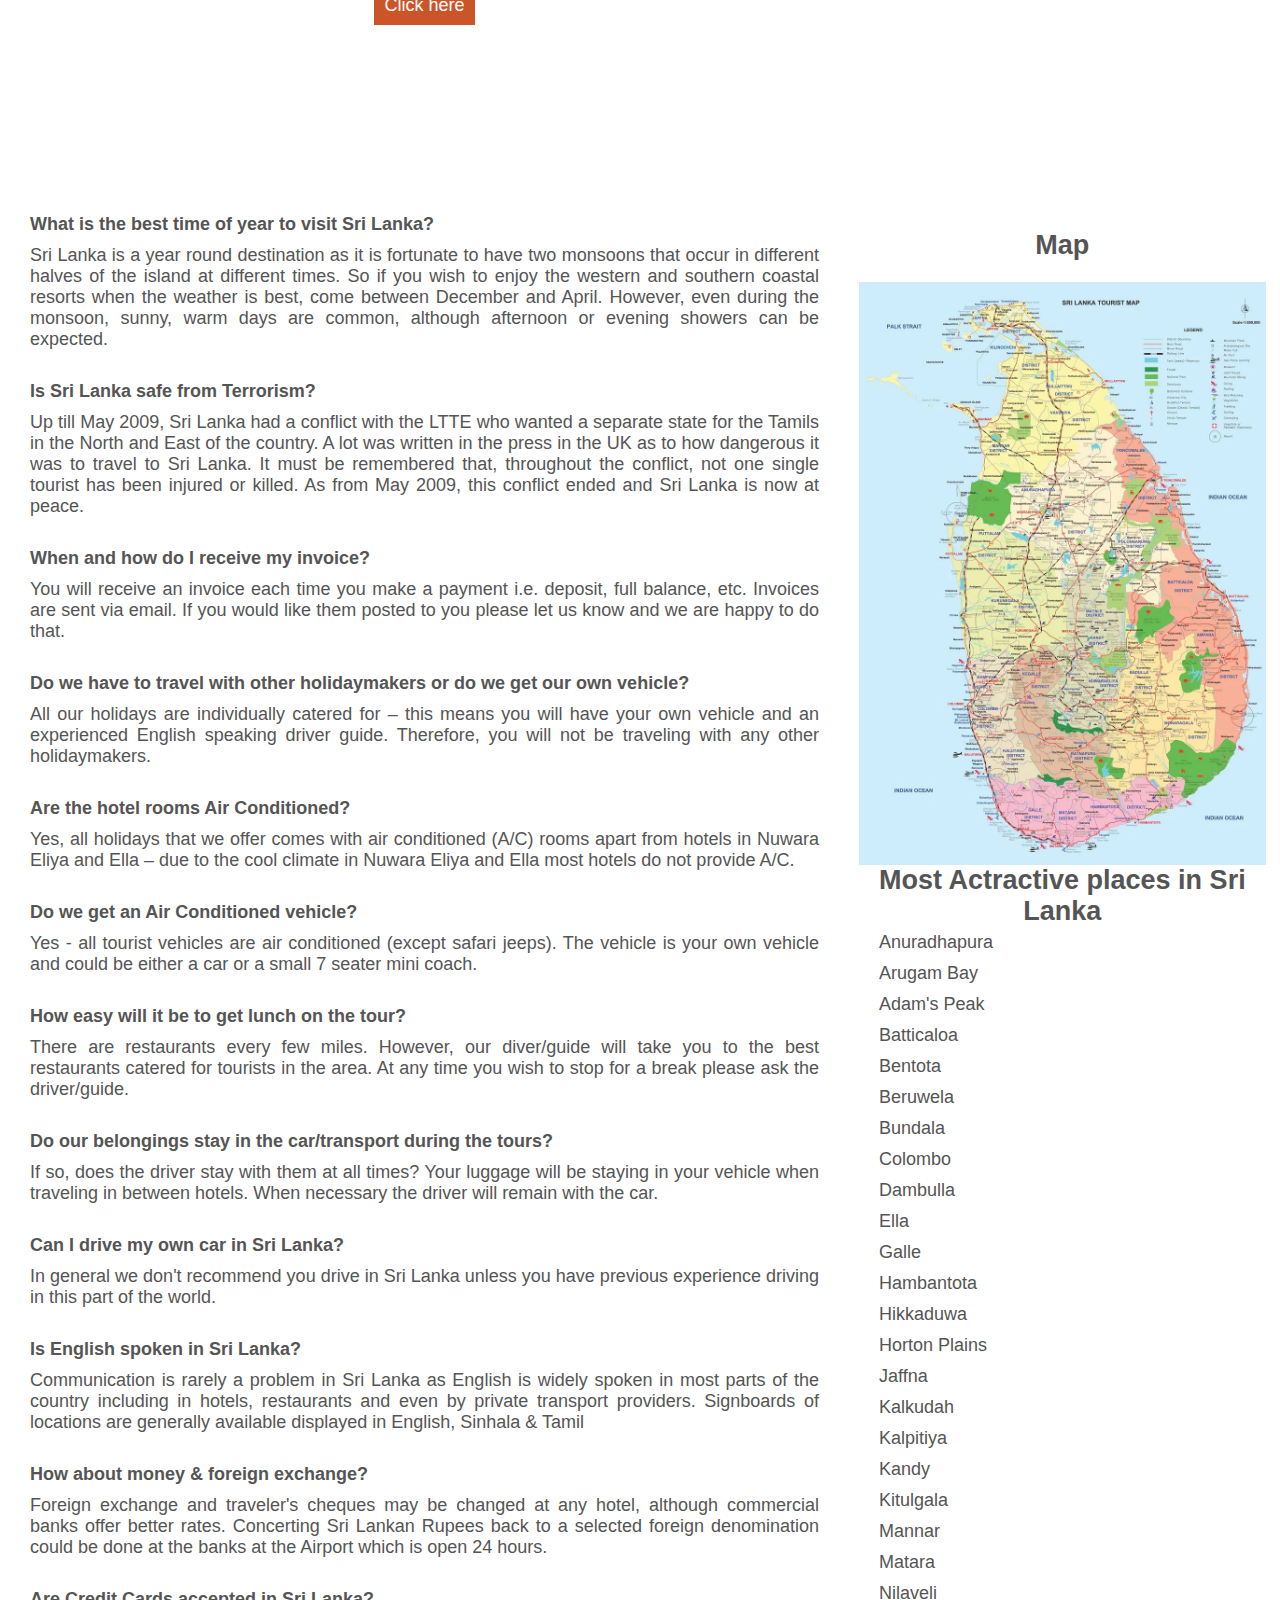
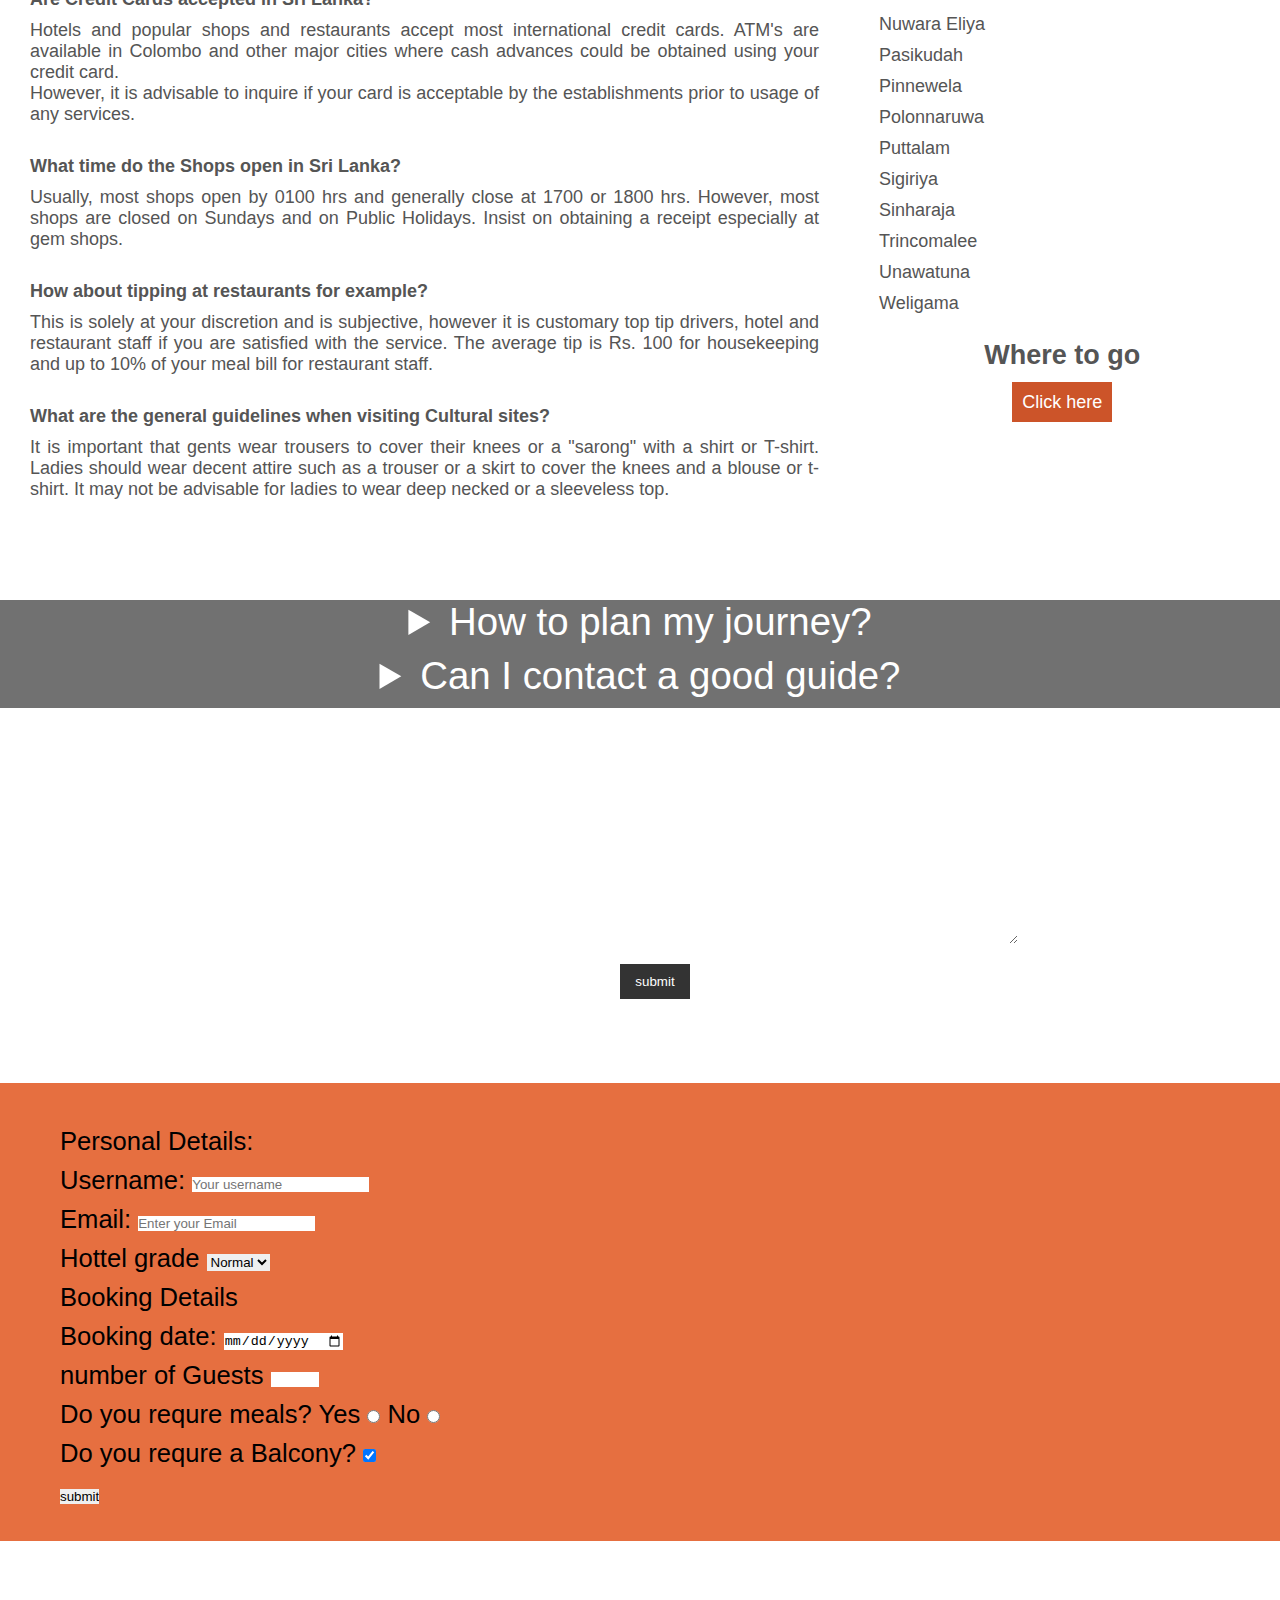
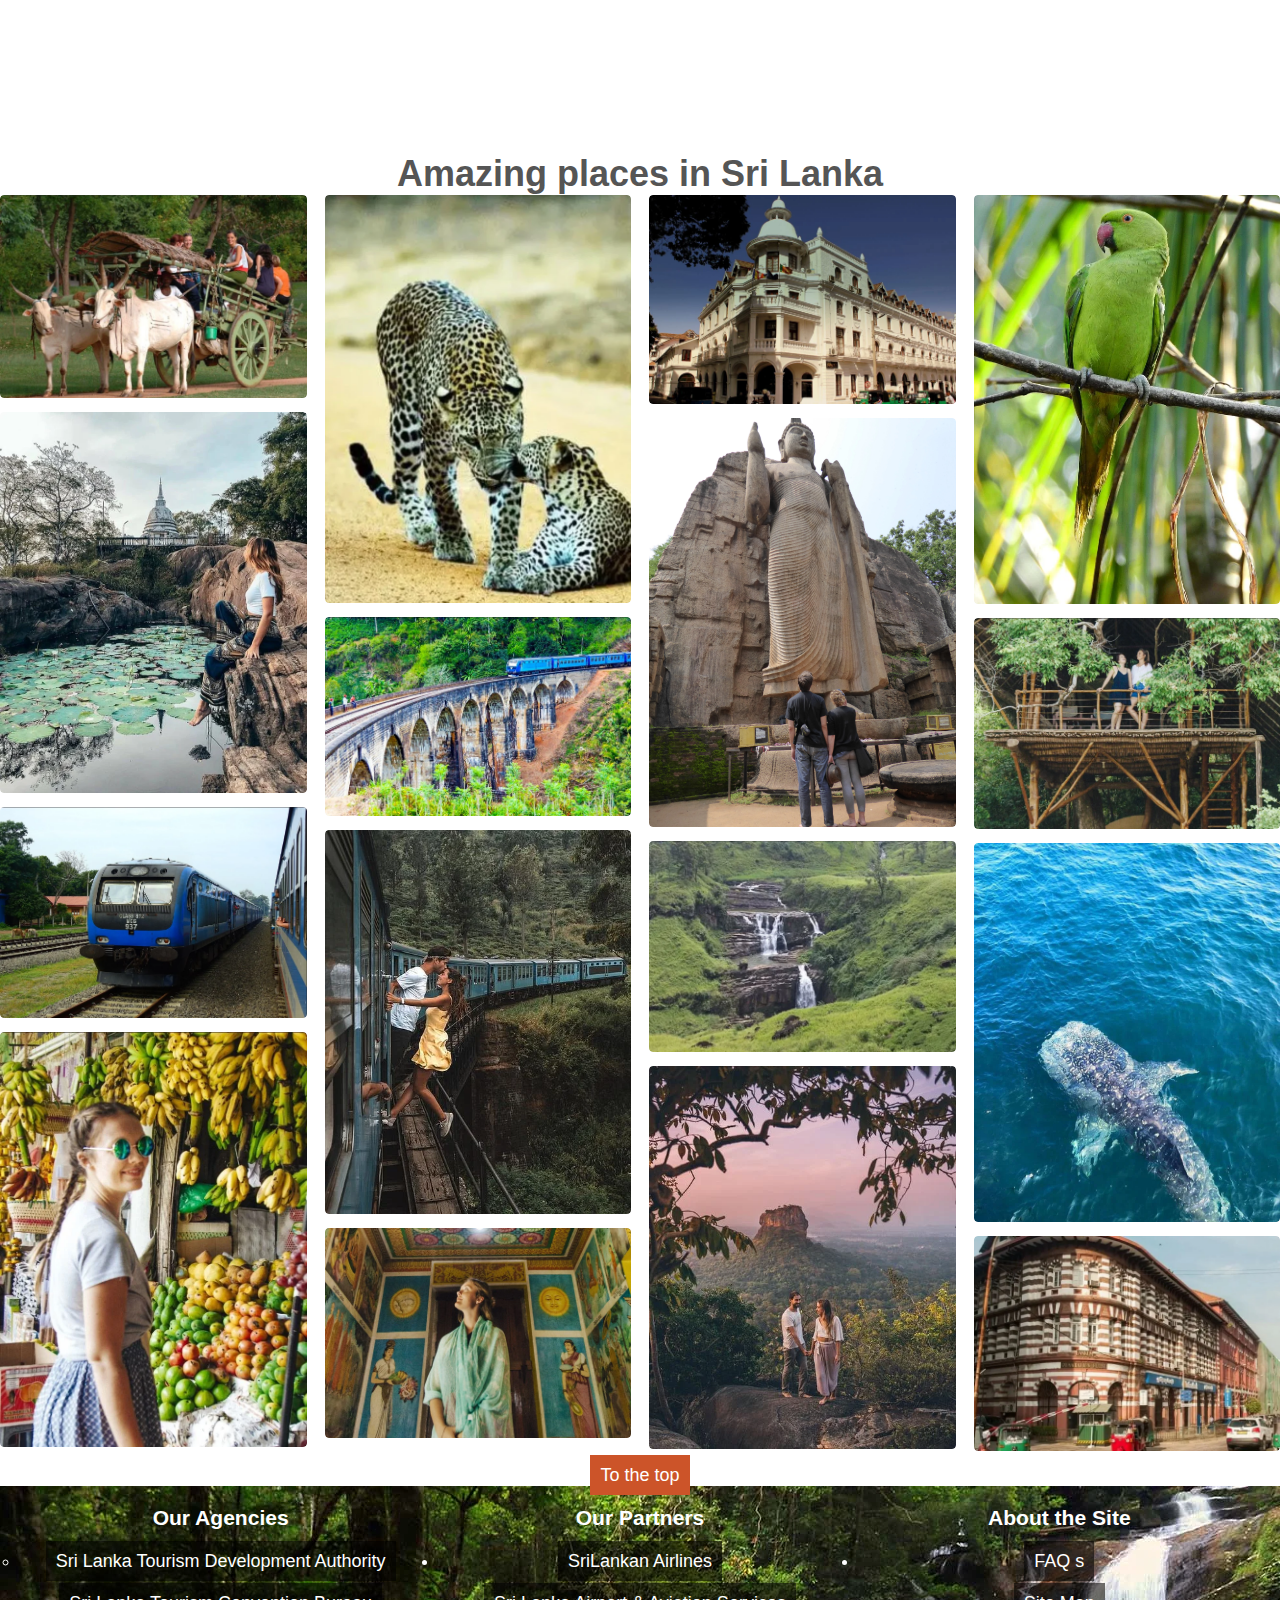
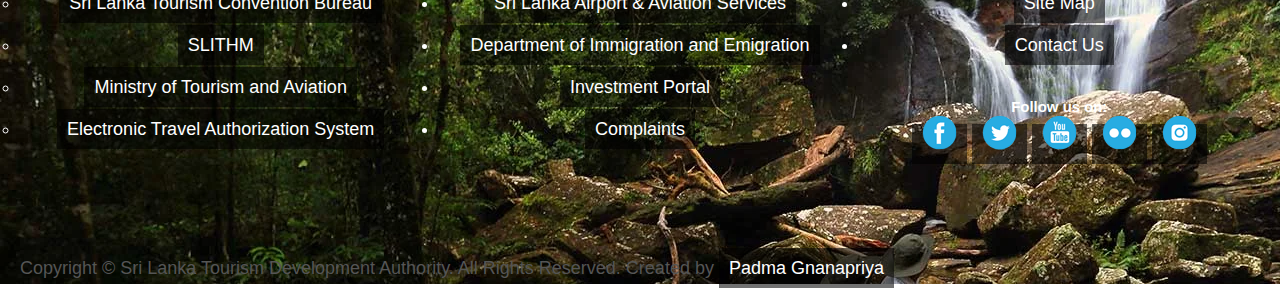
==== commit e6ac167d: "change structure" ====
--- a/index.html
+++ b/index.html
@@ -7,15 +7,12 @@
     <link rel="stylesheet" href="style.css">
     <link rel="icon" href="images/favicon_IAP_6.ico" type="image/gif" sizes="16x16">
 </head>
+
 <body>
-    
-    <header id="header">
-        
+    <header id="header">       
         <div>
-            <a href="#" onclick="navifunction()"><img id="home-icon" width="50px" src="images/home.png" alt="home" style="float: right; padding:10px"></a>
-            
-            <h1>AYUBOWAN LANKA </h1>
-            
+            <a href="#" onclick="navifunction()"><img id="home-icon" width="50" src="images/home.png" alt="home" style="float: right; padding:10px"></a>           
+            <h1>AYUBOWAN LANKA </h1>       
         </div>
         <nav>
             <ul>
@@ -31,12 +28,11 @@
     <div id="marginz">-----</div>
 
 
-    
 
     <div class="contaioner">
-        <img width="100%" src="images/kandy.webp" alt="Sri Lanka">
+        <img src="images/kandy.webp" alt="Sri Lanka">
         <div class="text-box">
-            <h4 id="index"></h4> <!--Welcome to Sri Lanka--> 
+            <h4 id="index">.</h4> <!--Welcome to Sri Lanka--> 
           </div>
     </div> 
     <div class="text-area">
@@ -125,9 +121,38 @@
     </div>
     <section class="parallax pi01">
         <div class="parallax-inner" id="contact_link">
-            <a href="index.html#faq_link"><h1>FAQ s</h1></a>
         </div>
     </section>
+
+    <div>
+        <div class="rowx">
+          <div class="columnA">
+            <br><h2>Download Sri Lanka Tourism map</h2><br>
+              <a href="Documents/Sri Lanka.pdf" >Click here</a>
+              <br><br> <br>
+              <h2>Download Sri Lanka Tourism Guide</h2><br>
+              <a href="Documents/Sri-Lanka-Travel-Guide-min.pdf" >Click here</a>
+          </div>
+          <div class="columnB">
+              <div class="container">
+                <div class="box-1 parallax">
+                    <h1> Contact us</h1>
+                    <h3> SRI LANKA TOURISM DEVELOPMENT AUTHORITY</h3>
+                    <p> No: 80 , Galle Road, Colombo 03  </p>
+                    <p>
+                        <a href="mailto:awards@srilanka.travel?cc=awards@srilanka.travel">awards@srilanka.travel</a>
+                    </p>
+                    <a href="tel:+94112437057"> +94 112 437 057</a>
+                </div>
+              </div> 
+          </div> 
+        </div>
+    </div>
+</div>
+<section class="parallax pi01">
+    <div class="parallax-inner" id="contact_link">
+    </div>
+</section>
 
     <div>
         <div class="rowx">
@@ -136,14 +161,7 @@
                 Sri Lanka is a year round destination as it is fortunate to have two monsoons that occur in different halves of the island at different times. So if you wish to enjoy the western and southern coastal resorts when the weather is best, come between December and April. However, even during the monsoon, sunny, warm days are common, although afternoon or evening showers can be expected. 
                 </p><br/><p><b>Is Sri Lanka safe from Terrorism? </b></p><p>
                 Up till May 2009, Sri Lanka had a conflict with the LTTE who wanted a separate state for the Tamils in the North and East of the country. A lot was written in the press in the UK as to how dangerous it was to travel to Sri Lanka. It must be remembered that, throughout the conflict, not one single tourist has been injured or killed. As from May 2009, this conflict ended and Sri Lanka is now at peace.
-                </p><br/><p><b>Is it possible to combine a visit to Sri Lanka with the Maldives? </b></p><p>
-                Yes, this is a popular option for many travelers, who want to experience the diverse settings and unique culture of Sri Lanka, but also would like to experience the world renowned beaches and diving of the Maldives. Flights between Colombo and Male are numerous and take only 1 hour. You can book an itinerary taking in both countries.
-                </p><br/><p><b>What type of accommodation is available? </b></p><p>
-                Whatever type you seek is available in Sri Lanka's surprisingly wide range of accommodation options. Five-star hotels, resort hotels, boutique properties, guest houses, home stays, and all manner of other establishments can be found, especially along the western and southern coasts and Kandy and the hill country. It is also possible to rent houses. In a category of their own are government-run rest-houses, originally used by British colonists on their travels. As a result many are colonial buildings, and set in peaceful locations. 
-                </p><br/><p><b>What kind of food is available? </b></p><p>
-                Rice is consumed with curries (eggplant, potato, green banana, chicken and fish) that range from delicately-spiced to near-dynamite. There are also hoppers, string hoppers (steamed rice noodles) and pittu. Lamprais - rice and accompaniments baked in plantain leaves - is a legacy of the Dutch. Fresh fish, prawns, crab, squid and crayfish are readily available. Desserts include buffalo curd topped with palm-honey, and the caramel-like wattalapam. Tasty snacks known as short eats are excellent for trips.<br/>
-                Delectable fruit includes the popular mango, pineapple, banana and papaya, and also the lesser-known but distinctive examples such as sapodilla, mangos teen, rambutan, wood apple, custard apple and beli. Colombo has an impressive range of restaurants specializing in international cuisine. 
-                </p><br/><p><b>When and how do I receive my invoice? </b></p><p>
+               </p><br/><p><b>When and how do I receive my invoice? </b></p><p>
                 You will receive an invoice each time you make a payment i.e. deposit, full balance, etc. Invoices are sent via email. If you would like them posted to you please let us know and we are happy to do that.
                 </p><br/><p><b>Do we have to travel with other holidaymakers or do we get our own vehicle? </b></p><p>
                 All our holidays are individually catered for – this means you will have your own vehicle and an experienced English speaking driver guide. Therefore, you will not be traveling with any other holidaymakers.
@@ -174,25 +192,10 @@
           <div class="columnB">
             <br>
               <div class="container">
-                <div class="box-1 parallax">
-                    <h1> Contact us</h1>
-                    <h3> SRI LANKA TOURISM DEVELOPMENT AUTHORITY</h3>
-                    <p> No: 80 , Galle Road, Colombo 03  </p>
-                    <p>
-                        <a href="mailto:awards@srilanka.travel?cc=awards@srilanka.travel">awards@srilanka.travel</a>
-                    </p>
-                    <a href="tel:+94112437057"> +94 112 437 057</a>
-                </div>
-              </div> 
-              <br>
-              <h2>Map</h2><br>
-              <img width="100%" src="images/map.webp" alt="tour01-image" style="float: right">
-              <br><br>
-              <h2>Download Sri Lanka Tourism map</h2><br>
-              <a href="Documents/Sri Lanka.pdf" >Click here</a>
-              <br><Br><Br>
-              <h2>Download Sri Lanka Tourism Guide</h2><br>
-              <a href="Documents/Sri-Lanka-Travel-Guide-min.pdf" >Click here</a><br><br><br>
+                <br>
+                <h2>Map</h2><br>
+                <img width="100%" src="images/map.webp" alt="tour01-image" style="float: right">
+                <br><br>            
               <h2>Most Actractive places in Sri Lanka</h2>
               <p>Anuradhapura</p>
               <p>Arugam Bay</p>
@@ -234,6 +237,7 @@
         </div>
     </div>
 
+
     <section class="parallax pi02">
         <div class="parallax-inner">
             <div class="faqs">
@@ -258,7 +262,7 @@
                         <label>Message</label>
                         <textarea rows="3" name="message" required></textarea>
                     </div>
-                    <input class="button" type="submit" value="submit" name="">
+                    <input class="button" type="submit" value="submit" name="butn">
                 </form>
             </div>
         </div>
@@ -267,25 +271,24 @@
     <div>
         <form action="booking.html" method="GET">
             <fieldset>
-                <li><br></li>
-                <li><legend>    Personal Details:</legend></li>
-                <li><label for="name">Username:  </label><input type="text" name="username" id="name" required placeholder="Your username" pattern="[1-zA-Z]{3,}" title="Please enter more than 3 letters"></li>
-                <li><label for="email">Email:  </label><input type="text" name="email" id="email" required placeholder="Enter your Email"  title="Please enter valid email"></li>
-                <li><label for="hottel">Hottel grade  </label><select name="hottel" required>
-                    <option value="1">Normal</option>
-                    <option value="1.3">3 star</option>
-                    <option value="1.7">5 star</option>
-                    <option value="2.3">7 star</option>
-                    <br>
-                </select></li>
-                <li><legend>    Booking Details</legend></li>
-                <li><label for="date">Booking date:  </label><input type="date" name="date" min="2020-03-13"></li>
-                <li><label for="numberOfGuests">number of Guests  </label><input type="number" name="numberOfGuests" min="1" max="10"> </li>
-                <li><label for="meal">Do you requre meals?   </label><label for="yesMeals">Yes  </label><input type="radio" name="meals" value="yesMeals">
-                    <label for="noMeals">No  </label><input type="radio" name="meals" value="noMeals"></li>
-                <li><label for="balcony">Do you requre a Balcony?    </label><input type="checkbox" name="balcony" value="yes" checked></li>
-                <li><input class="button" type="submit" value="submit" name=""></li> 
-                <br>
+                <p><br></p>
+                <p><legend>    Personal Details:</legend></p>
+                <p><label for="name">Username:  </label><input type="text" name="username" id="name" required placeholder="Your username" pattern="[1-zA-Z]{3,}" title="Please enter more than 3 letters"></p>
+                <p><label for="email">Email:  </label><input type="text" name="email" id="email" required placeholder="Enter your Email"  title="Please enter valid email"></p>
+                <p><label for="hottel">Hottel grade  </label>
+                    <select name="hottel" required>
+                        <option value="Normal">Normal</option>
+                        <option value="3 star">3 star</option>
+                        <option value="5 star">5 star</option>
+                        <option value="7 star">7 star</option>
+                   </select><br></p>
+                <p><legend>    Booking Details</legend></p>
+                <p><label for="date">Booking date:  </label><input type="date" name="date" min="2020-03-13"></p>
+                <p><label for="numberOfGuests">number of Guests  </label><input type="number" name="numberOfGuests" min="1" max="10"> </p>
+                <p><label for="meal">Do you requre meals?   </label><label for="yesMeals">Yes  </label><input type="radio" name="meals" value="yesMeals">
+                    <label for="noMeals">No  </label><input type="radio" name="meals" value="noMeals"></p>
+                <p><label for="balcony">Do you requre a Balcony?    </label><input type="checkbox" name="balcony" value="yes" checked></p>
+                <p><input class="button" type="submit" value="submit" name=""></p><br>
             </fieldset>
         </form>
     </div>
@@ -293,68 +296,28 @@
     <section class="parallax pi02">
         <div class="parallax-inner">
             <a href="Where-to-go.html" ><h1>Where to go ?</h1></a>
+        </div>
     </section>
     <div id="amazing-places">
         <h1>Amazing places in Sri Lanka</h1>
         <div class="inner">
             <div class="columns">
-
-                <!-- Column 1 (horizontal, vertical, horizontal, vertical) -->
-                    <div class="image fit">
-                        <a href="#"><img src="images/pic01.webp" alt="" /></a>
-                    </div>
-                    <div class="image fit">
-                        <a href="#"><img src="images/pic02.webp" alt="" /></a>
-                    </div>
-                    <div class="image fit">
-                        <a href="#"><img src="images/pic03.webp" alt="" /></a>
-                    </div>
-                    <div class="image fit">
-                        <a href="#"><img src="images/pic04.webp" alt="" /></a>
-                    </div>
-
-                <!-- Column 2 (vertical, horizontal, vertical, horizontal) -->
-                    <div class="image fit">
-                        <a href="#"><img src="images/pic06.webp" alt="" /></a>
-                    </div>
-                    <div class="image fit">
-                        <a href="#"><img src="images/pic05.webp" alt="" /></a>
-                    </div>
-                    <div class="image fit">
-                        <a href="#"><img src="images/pic08.webp" alt="" /></a>
-                    </div>
-                    <div class="image fit">
-                        <a href="#"><img src="images/pic07.webp" alt="" /></a>
-                    </div>
-
-                <!-- Column 3 (horizontal, vertical, horizontal, vertical) -->
-                    <div class="image fit">
-                        <a href="#"><img src="images/pic09.webp" alt="" /></a>
-                    </div>
-                    <div class="image fit">
-                        <a href="#"><img src="images/pic12.webp" alt="" /></a>
-                    </div>
-                    <div class="image fit">
-                        <a href="#"><img src="images/pic11.webp" alt="" /></a>
-                    </div>
-                    <div class="image fit">
-                        <a href="#"><img src="images/pic10.webp" alt="" /></a>
-                    </div>
-
-                <!-- Column 4 (vertical, horizontal, vertical, horizontal) -->
-                    <div class="image fit">
-                        <a href="#"><img src="images/pic13.webp" alt="" /></a>
-                    </div>
-                    <div class="image fit">
-                        <a href="#"><img src="images/pic14.webp" alt="" /></a>
-                    </div>
-                    <div class="image fit">
-                        <a href="#"><img src="images/pic15.webp" alt="" /></a>
-                    </div>
-                    <div class="image fit">
-                        <a href="#"><img src="images/pic16.webp" alt="" /></a>
-                    </div>
-                    
+                <div class="image fit"><img src="images/pic01.webp" alt="pic"/></div>
+                <div class="image fit"><img src="images/pic02.webp" alt="pic"/></div>
+                <div class="image fit"><img src="images/pic03.webp" alt="pic"/></div>
+                <div class="image fit"><img src="images/pic04.webp" alt="pic"/></div>
+                <div class="image fit"><img src="images/pic06.webp" alt="pic"/></div>
+                <div class="image fit"><img src="images/pic05.webp" alt="pic"/></div>
+                <div class="image fit"><img src="images/pic08.webp" alt="pic"/></div>
+                <div class="image fit"><img src="images/pic07.webp" alt="pic"/></div>
+                <div class="image fit"><img src="images/pic09.webp" alt="pic"/></div>
+                <div class="image fit"><img src="images/pic10.webp" alt="pic"/></div>
+                <div class="image fit"><img src="images/pic11.webp" alt="pic"/></div>
+                <div class="image fit"><img src="images/pic12.webp" alt="pic"/></div>
+                <div class="image fit"><img src="images/pic13.webp" alt="pic"/></div>
+                <div class="image fit"><img src="images/pic14.webp" alt="pic"/></div>
+                <div class="image fit"><img src="images/pic15.webp" alt="pic"/></div>
+                <div class="image fit"><img src="images/pic16.webp" alt="pic"/></div>   
             </div>
             <a href="#marginz"><i></i>To the top</a>
         </div>
@@ -401,18 +364,13 @@
     <script src="animation.js"></script> 
     <script>
         var i=0;
-        var txt=`Welcome to Sri Lanka`;
+        var txt=`Welcome to Sri Lanka.`;
         var speed=13;
 
         function typeWriter(){
-            if(i<txt.length){
-                document.getElementById('index').innerHTML+=txt.charAt(i);
-                i++;
-                setTimeout(typeWriter,speed);    
-            }
+            if(i<txt.length){document.getElementById('index').innerHTML+=txt.charAt(i);i++;setTimeout(typeWriter,speed);}
         }
         typeWriter();
-
 
         var p = function(){
             var e = document.createElement("div");
--- a/style.css
+++ b/style.css
@@ -160,9 +160,8 @@
     background:url("images/Tour29.webp")
     repeat fixed 100%;
     color: #fff;
-    border: 10px coral solid;
-    border-width: 7px;
     padding: 30px;
+
 }
 
 
@@ -341,9 +340,7 @@
         } 
     }
 
-    .columns{
-        background: rgb(204, 84, 41);;
-    }
+
 /*---x---Amazing places---x---*/
 
 article {
@@ -452,3 +449,12 @@
         transform: translate(-50%,-50%) scale(.5);
     }
 }
+
+
+table, th, td {
+    border: 1px solid black;
+    border-collapse: collapse;
+  }
+  th, td {
+    padding: 15px;
+  }
